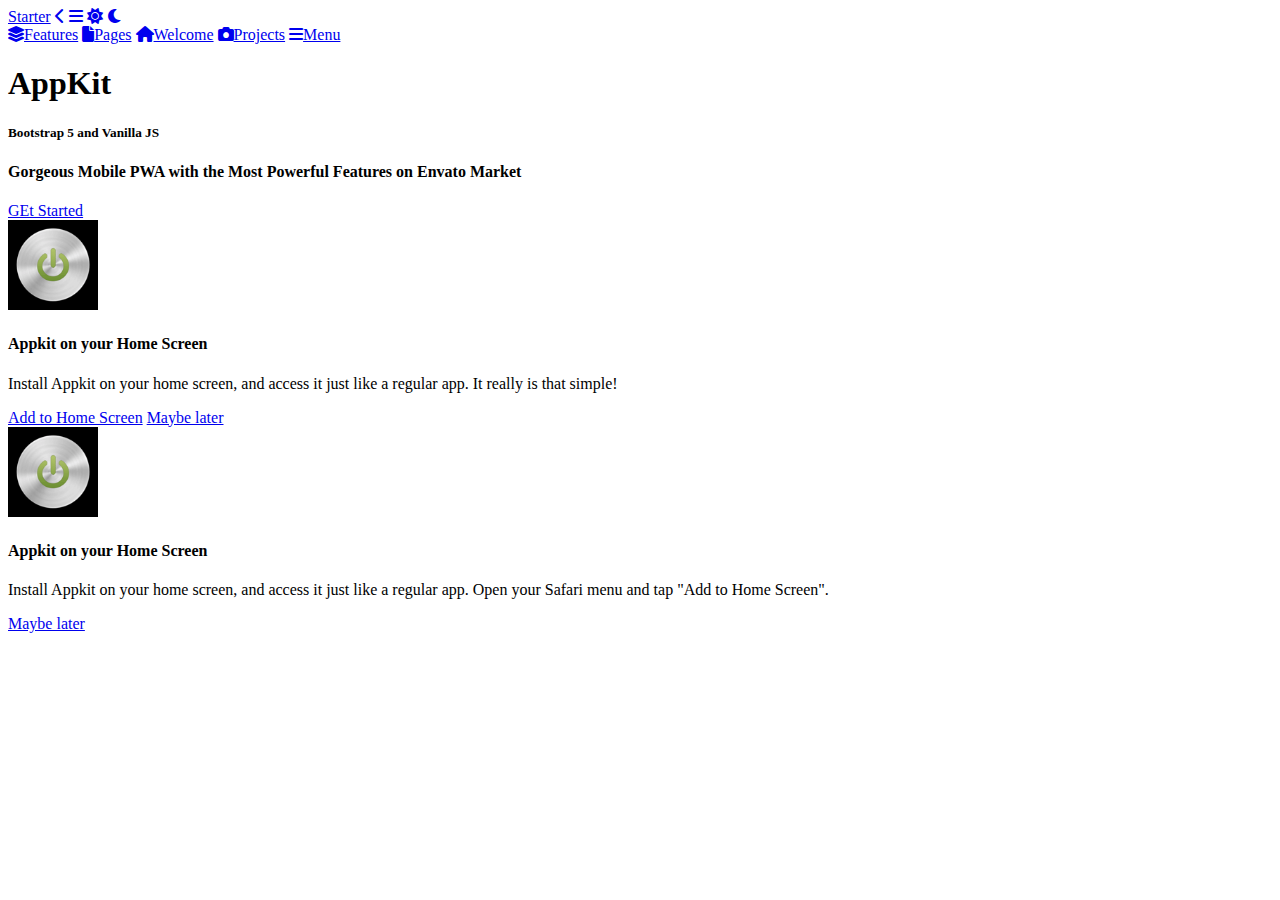
==== l.html @ 00618c42 "Add files via upload" ====
<!DOCTYPE HTML>
<html lang="en">
<head>
<meta http-equiv="Content-Type" content="text/html; charset=utf-8" />
<meta name="apple-mobile-web-app-capable" content="yes">
<meta name="apple-mobile-web-app-status-bar-style" content="black-translucent">
<meta name="viewport" content="width=device-width, initial-scale=1, minimum-scale=1, maximum-scale=1, viewport-fit=cover" />
<title>AppKit Mobile</title>
<link rel="stylesheet" type="text/css" href="styles/bootstrap.css">
<link rel="stylesheet" type="text/css" href="styles/style.css">
<link href="https://fonts.googleapis.com/css2?family=Inter:wght@100;200;300;400;500;600;700;800;900&display=swap" rel="stylesheet">
<link rel="stylesheet" type="text/css" href="fonts/css/fontawesome-all.min.css">    
<link rel="manifest" href="_manifest.json" data-pwa-version="set_in_manifest_and_pwa_js">
<link rel="apple-touch-icon" sizes="180x180" href="app/icons/icon-192x192.png">
</head>
    
<body class="theme-light" data-highlight="highlight-red">
    
<div id="preloader"><div class="spinner-border color-highlight" role="status"></div></div>
    
<div id="page">
    
    <div class="header header-fixed header-logo-center header-auto-show disabled">
        <a href="index.html" class="header-title">Starter</a>
        <a href="#" data-back-button class="header-icon header-icon-1"><i class="fas fa-chevron-left"></i></a>
        <a href="#" data-menu="menu-main" class="header-icon header-icon-4"><i class="fas fa-bars"></i></a>
        <a href="#" data-toggle-theme class="header-icon header-icon-3 show-on-theme-dark"><i class="fas fa-sun"></i></a>
        <a href="#" data-toggle-theme class="header-icon header-icon-3 show-on-theme-light"><i class="fas fa-moon"></i></a>
    </div>

    <div id="footer-bar" class="footer-bar-6 disabled">
        <a href="index-components.html" class="active-nav"><i class="fa fa-layer-group"></i><span>Features</span></a>
        <a href="index-pages.html"><i class="fa fa-file"></i><span>Pages</span></a>
        <a href="index.html" class="circle-nav"><i class="fa fa-home"></i><span>Welcome</span></a>
        <a href="index-projects.html"><i class="fa fa-camera"></i><span>Projects</span></a>
        <a href="#" data-menu="menu-main"><i class="fa fa-bars"></i><span>Menu</span></a>
    </div>

    <div class="theme-dark">
        <div class="gradient-fade-top"></div>
        <div class="gradient-fade-bottom"></div>
        <div class="walk-bg"></div>

        <div class="walk-card card rounded-0 mb-0 bg-transparent" data-card-height="cover-full">
            <div class="card-top text-center pt-4 mt-2">
                <h1 class="font-40 font-800 pb-3">App<span class="gradient-highlight p-2 mx-1 color-white scale-box d-inline-block rounded-s border-0">Kit</span></h1>
                <h5 class="mt-n3 font-16 font-600 opacity-30">Bootstrap 5 and Vanilla JS</h5>
                <h4 class="boxed-text-xl pt-3 line-height-l"> Gorgeous Mobile PWA  with the Most Powerful Features on Envato Market</h4>
            </div>
            <div class="card-bottom text-center mb-4 mx-4">
                <a href="index.html" class="btn gradient-highlight mt-3 btn-l color-white font-800 text-uppercase rounded-sm btn-full">GEt Started</a>
            </div>
        </div>
    </div>
</div>
    
<!-- Be sure this is on your main visiting page, for example, the index.html page-->
<!-- Install Prompt for Android -->
<div id="menu-install-pwa-android" class="menu menu-box-bottom rounded-m">
    <img class="mx-auto mt-4 rounded-m" src="app/icons/icon-128x128.png" alt="img" width="90">
    <h4 class="text-center mt-4 mb-2">Appkit on your Home Screen</h4>
    <p class="text-center boxed-text-xl">
        Install Appkit on your home screen, and access it just like a regular app. It really is that simple!
    </p>
    <div class="boxed-text-l">
        <a href="#" class="pwa-install mx-auto btn btn-m font-600 bg-highlight">Add to Home Screen</a>
        <a href="#" class="pwa-dismiss close-menu btn-full mt-3 pt-2 text-center text-uppercase font-600 color-red-light font-12 pb-4 mb-3">Maybe later</a>
    </div>
</div>   

<!-- Install instructions for iOS -->
<div id="menu-install-pwa-ios" class="menu menu-box-bottom rounded-m">
    <div class="boxed-text-xl top-25">
        <img class="mx-auto mt-4 rounded-m" src="app/icons/icon-128x128.png" alt="img" width="90">
        <h4 class="text-center mt-4 mb-2">Appkit on your Home Screen</h4>
        <p class="text-center ms-3 me-3">
            Install Appkit on your home screen, and access it just like a regular app. Open your Safari menu and tap "Add to Home Screen".
        </p>
        <a href="#" class="pwa-dismiss close-menu btn-full mt-3 text-center text-uppercase font-900 color-red-light opacity-90 font-110 pb-5">Maybe later</a>
    </div>
</div>  

<script type="text/javascript" src="scripts/bootstrap.min.js"></script>
<script type="text/javascript" src="scripts/custom.js"></script>
</body>
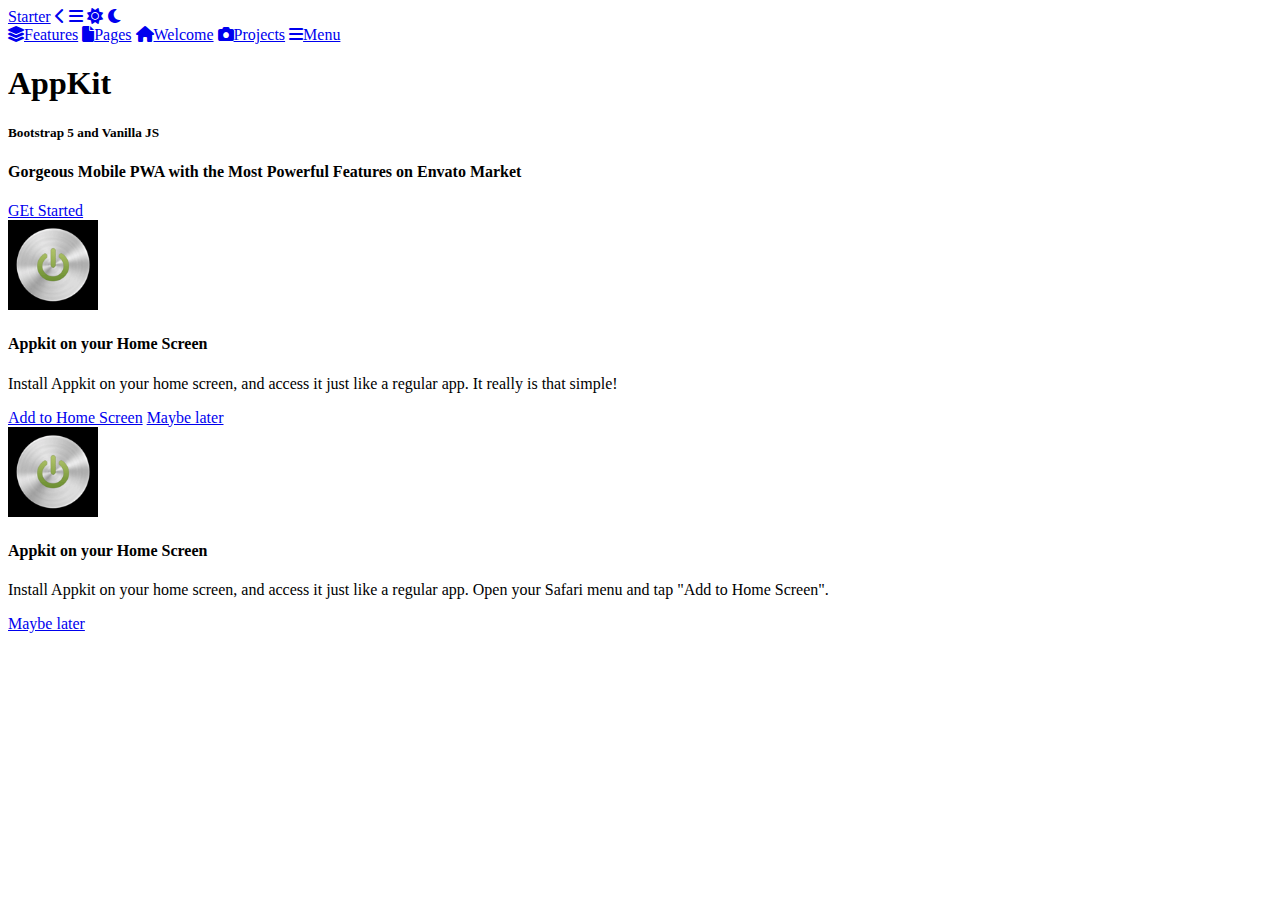
==== commit dc13675a: "Update l.html" ====
--- a/l.html
+++ b/l.html
@@ -36,13 +36,13 @@
         <a href="#" data-menu="menu-main"><i class="fa fa-bars"></i><span>Menu</span></a>
     </div>
 
-    <div class="theme-dark">
+    <div class="theme-light">
         <div class="gradient-fade-top"></div>
         <div class="gradient-fade-bottom"></div>
         <div class="walk-bg"></div>
 
         <div class="walk-card card rounded-0 mb-0 bg-transparent" data-card-height="cover-full">
-            <div class="card-top text-center pt-4 mt-2">
+            <div class="card-center text-center pt-4 mt-2">
                 <h1 class="font-40 font-800 pb-3">App<span class="gradient-highlight p-2 mx-1 color-white scale-box d-inline-block rounded-s border-0">Kit</span></h1>
                 <h5 class="mt-n3 font-16 font-600 opacity-30">Bootstrap 5 and Vanilla JS</h5>
                 <h4 class="boxed-text-xl pt-3 line-height-l"> Gorgeous Mobile PWA  with the Most Powerful Features on Envato Market</h4>
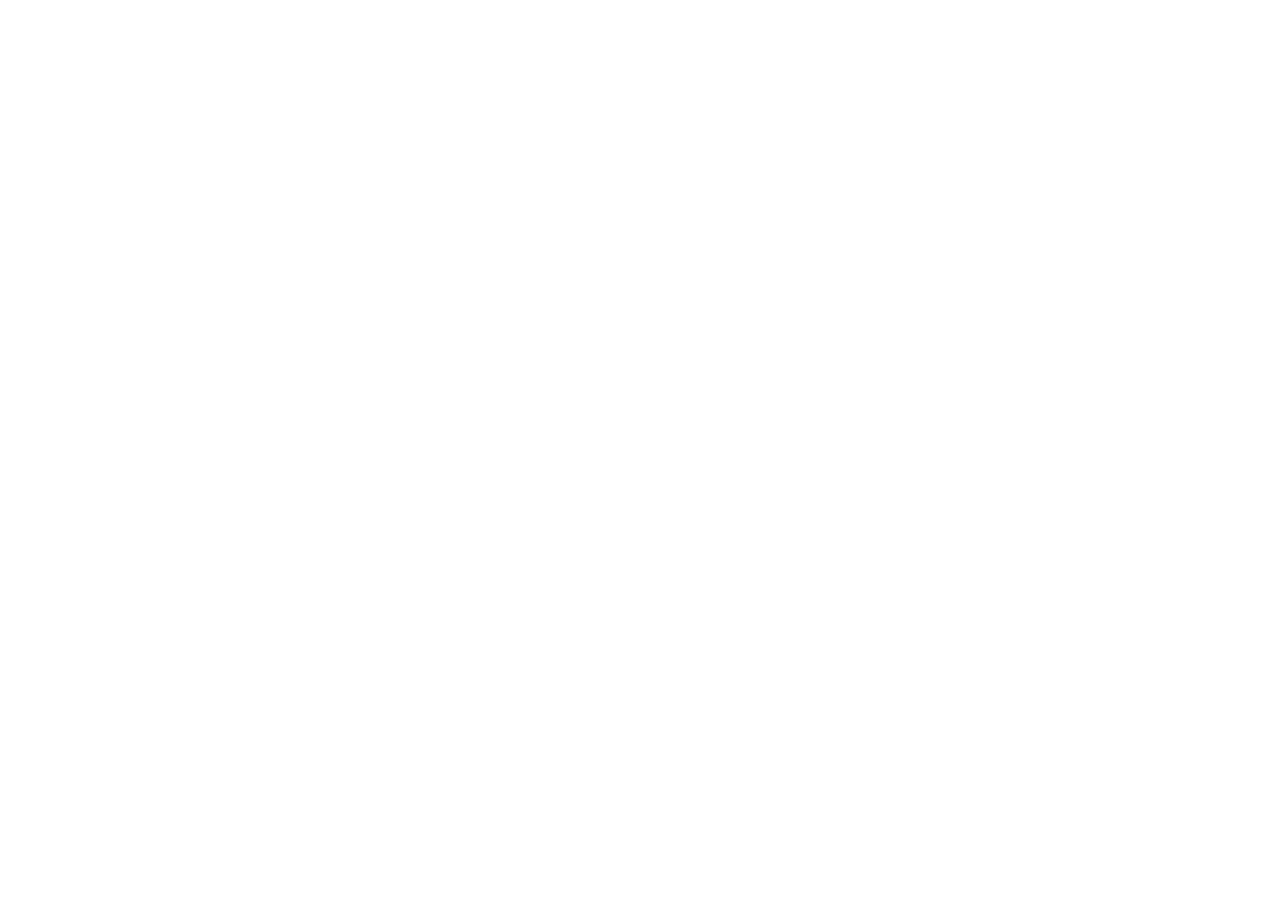
==== commit 4cb7b596: "Update l.html" ====
--- a/l.html
+++ b/l.html
@@ -43,12 +43,18 @@
 
         <div class="walk-card card rounded-0 mb-0 bg-transparent" data-card-height="cover-full">
             <div class="card-center text-center pt-4 mt-2">
-                <h1 class="font-40 font-800 pb-3">App<span class="gradient-highlight p-2 mx-1 color-white scale-box d-inline-block rounded-s border-0">Kit</span></h1>
-                <h5 class="mt-n3 font-16 font-600 opacity-30">Bootstrap 5 and Vanilla JS</h5>
+                <h1 class="font-40 font-800 pb-3">Play<span class="gradient-highlight p-2 mx-1 color-white scale-box d-inline-block rounded-s border-0">Boy</span></h1>
+                <h5 class="mt-n3 font-16 font-600 opacity-10">Bootstrap 5 and Vanilla JS</h5>
                 <h4 class="boxed-text-xl pt-3 line-height-l"> Gorgeous Mobile PWA  with the Most Powerful Features on Envato Market</h4>
             </div>
             <div class="card-bottom text-center mb-4 mx-4">
-                <a href="index.html" class="btn gradient-highlight mt-3 btn-l color-white font-800 text-uppercase rounded-sm btn-full">GEt Started</a>
+                <a href="#" class="btn btn-3d btn-m btn-s mb-3 rounded-xl text-uppercase font-800 shadow-s  border-blue-dark bg-blue-light">Button</a>
+                <a href="#" class="btn btn-3d btn-m btn-s mb-3 rounded-xl text-uppercase font-800 shadow-s border-green-dark bg-green-light">Button</a>
+                <br>
+                <a href="#" class="btn btn-3d btn-m btn-full mb-n1 rounded-xl text-uppercase font-800 shadow-s border-red-dark  bg-red-light">Button</a>
+
+
+
             </div>
         </div>
     </div>
--- a/styles/style.css
+++ b/styles/style.css
@@ -0,0 +1,7317 @@
+@charset "UTF-8";
+/*Typography Settings*/
+body {
+  font-size: 13px;
+  font-family: "Roboto", sans-serif !important;
+  line-height: 24px !important;
+  color: #727272 !important;
+  background-color: #eef2f1;
+}
+
+h1, h2, h3, h4, h5, h6 {
+  font-weight: 700;
+  color: #1f1f1f;
+  font-family: "Inter", sans-serif !important;
+  margin-bottom: 5px;
+  letter-spacing: -0.8px;
+}
+
+h1 {
+  font-size: 24px;
+  line-height: 30px;
+  padding-bottom: 5px;
+}
+
+h2 {
+  font-size: 21px;
+  line-height: 25px;
+}
+
+h3 {
+  font-size: 20px;
+  line-height: 24px;
+}
+
+h4 {
+  font-size: 18px;
+  line-height: 23px;
+}
+
+h5 {
+  font-size: 16px;
+  line-height: 22px;
+}
+
+a {
+  text-decoration: none !important;
+}
+
+p {
+  color: #727272;
+  margin-bottom: 30px;
+  padding-bottom: 0px;
+}
+
+/*Page Stucture Settings*/
+body {
+  min-height: 60vh;
+}
+
+.notch-clear {
+  padding-top: calc(0px + (constant(safe-area-inset-top))*0.8) !important;
+  padding-top: calc(0px + (env(safe-area-inset-top))*0.8) !important;
+}
+
+.notch-push {
+  transform: translateY(-150%) !important;
+  top: calc(0px + (constant(safe-area-inset-top))*0.8) !important;
+  top: calc(0px + (env(safe-area-inset-top))*0.8) !important;
+}
+
+#page {
+  position: relative;
+  min-height: 60vh;
+}
+
+.page-content {
+  overflow-x: hidden;
+  transition: all 300ms ease;
+  z-index: 90;
+  padding-bottom: 80px;
+  padding-bottom: calc(80px + (constant(safe-area-inset-bottom))*1.1);
+  padding-bottom: calc(80px + (env(safe-area-inset-bottom))*1.1);
+}
+
+.content-box {
+  background-color: #FFFFFF;
+  border-radius: 20px;
+  margin-left: 15px;
+  margin-right: 15px;
+  box-shadow: 0 2px 14px 0 rgba(0, 0, 0, 0.08);
+}
+
+/*Content Boxes*/
+.content {
+  margin: 20px 15px 20px 15px;
+}
+.content p:last-child {
+  margin-bottom: 0px;
+}
+
+.content-full {
+  margin: 0px;
+}
+
+.content-boxed {
+  padding: 20px 15px 0px 15px;
+}
+
+/*Logos*/
+.header-logo {
+  background-size: 28px 28px;
+  width: 50px;
+}
+
+.footer .footer-logo {
+  background-size: 80px 80px;
+  height: 80px !important;
+  margin-bottom: 20px !important;
+}
+
+.theme-light .header .header-logo {
+  background-image: url(../images/preload-logo.png);
+}
+
+.theme-dark .header .header-logo {
+  background-image: url(../images/preload-logo.png);
+}
+
+.theme-light .footer .footer-logo {
+  background-image: url(../images/preload-logo.png);
+}
+
+.theme-dark .footer .footer-logo {
+  background-image: url(../images/preload-logo.png);
+}
+
+/* Generating Color Pack*/
+.color-highlight {
+  color: #4A89DC !important;
+}
+
+.bg-highlight {
+  background-color: #4A89DC !important;
+  color: #FFF !important;
+}
+
+.border-highlight {
+  border-color: #4A89DC !important;
+}
+
+.gradient-highlight {
+  background-image: linear-gradient(to bottom, #5D9CEC, #4A89DC) !important;
+  color: #FFF;
+}
+
+.color-highlight-light {
+  color: #5D9CEC !important;
+}
+
+.bg-highlight-light {
+  background-color: #5D9CEC !important;
+  color: #FFF !important;
+}
+
+.bg-fade-highlight-dark {
+  background-color: !important;
+  color: #FFF !important;
+}
+
+.bg-fade-highlight-light {
+  background-color: !important;
+  color: #FFF !important;
+}
+
+.color-highlight-dark {
+  color: #4A89DC !important;
+}
+
+.color-icon-highlight {
+  stroke: #4A89DC !important;
+  fill: !important;
+}
+
+.bg-highlight-dark {
+  background-color: #4A89DC !important;
+  color: #FFF !important;
+}
+
+.border-highlight-light {
+  border-color: #5D9CEC !important;
+}
+
+.border-highlight-dark {
+  border-color: #4A89DC !important;
+}
+
+.focus-highlight:focus {
+  border-color: #4A89DC !important;
+}
+
+.gradient-highlight {
+  background-image: linear-gradient(to bottom, #5D9CEC, #4A89DC);
+}
+
+.color-green-light {
+  color: #A0D468 !important;
+}
+
+.bg-green-light {
+  background-color: #A0D468 !important;
+  color: #FFF !important;
+}
+
+.bg-fade-green-dark {
+  background-color: rgba(140, 193, 82, 0.7) !important;
+  color: #FFF !important;
+}
+
+.bg-fade-green-light {
+  background-color: rgba(140, 193, 82, 0.3) !important;
+  color: #FFF !important;
+}
+
+.color-green-dark {
+  color: #8CC152 !important;
+}
+
+.color-icon-green {
+  stroke: #8CC152 !important;
+  fill: rgba(140, 193, 82, 0.3) !important;
+}
+
+.bg-green-dark {
+  background-color: #8CC152 !important;
+  color: #FFF !important;
+}
+
+.border-green-light {
+  border-color: #A0D468 !important;
+}
+
+.border-green-dark {
+  border-color: #8CC152 !important;
+}
+
+.focus-green:focus {
+  border-color: #8CC152 !important;
+}
+
+.gradient-green {
+  background-image: linear-gradient(to bottom, #A0D468, #8CC152);
+}
+
+.color-grass-light {
+  color: #34cc73 !important;
+}
+
+.bg-grass-light {
+  background-color: #34cc73 !important;
+  color: #FFF !important;
+}
+
+.bg-fade-grass-dark {
+  background-color: rgba(140, 193, 82, 0.7) !important;
+  color: #FFF !important;
+}
+
+.bg-fade-grass-light {
+  background-color: rgba(140, 193, 82, 0.3) !important;
+  color: #FFF !important;
+}
+
+.color-grass-dark {
+  color: #2ABA66 !important;
+}
+
+.color-icon-grass {
+  stroke: #2ABA66 !important;
+  fill: rgba(140, 193, 82, 0.3) !important;
+}
+
+.bg-grass-dark {
+  background-color: #2ABA66 !important;
+  color: #FFF !important;
+}
+
+.border-grass-light {
+  border-color: #34cc73 !important;
+}
+
+.border-grass-dark {
+  border-color: #2ABA66 !important;
+}
+
+.focus-grass:focus {
+  border-color: #2ABA66 !important;
+}
+
+.gradient-grass {
+  background-image: linear-gradient(to bottom, #34cc73, #2ABA66);
+}
+
+.color-red-light {
+  color: #ED5565 !important;
+}
+
+.bg-red-light {
+  background-color: #ED5565 !important;
+  color: #FFF !important;
+}
+
+.bg-fade-red-dark {
+  background-color: rgba(218, 68, 83, 0.7) !important;
+  color: #FFF !important;
+}
+
+.bg-fade-red-light {
+  background-color: rgba(218, 68, 83, 0.3) !important;
+  color: #FFF !important;
+}
+
+.color-red-dark {
+  color: #DA4453 !important;
+}
+
+.color-icon-red {
+  stroke: #DA4453 !important;
+  fill: rgba(218, 68, 83, 0.3) !important;
+}
+
+.bg-red-dark {
+  background-color: #DA4453 !important;
+  color: #FFF !important;
+}
+
+.border-red-light {
+  border-color: #ED5565 !important;
+}
+
+.border-red-dark {
+  border-color: #DA4453 !important;
+}
+
+.focus-red:focus {
+  border-color: #DA4453 !important;
+}
+
+.gradient-red {
+  background-image: linear-gradient(to bottom, #ED5565, #DA4453);
+}
+
+.color-orange-light {
+  color: #FC6E51 !important;
+}
+
+.bg-orange-light {
+  background-color: #FC6E51 !important;
+  color: #FFF !important;
+}
+
+.bg-fade-orange-dark {
+  background-color: rgba(233, 87, 63, 0.7) !important;
+  color: #FFF !important;
+}
+
+.bg-fade-orange-light {
+  background-color: rgba(233, 87, 63, 0.3) !important;
+  color: #FFF !important;
+}
+
+.color-orange-dark {
+  color: #E9573F !important;
+}
+
+.color-icon-orange {
+  stroke: #E9573F !important;
+  fill: rgba(233, 87, 63, 0.3) !important;
+}
+
+.bg-orange-dark {
+  background-color: #E9573F !important;
+  color: #FFF !important;
+}
+
+.border-orange-light {
+  border-color: #FC6E51 !important;
+}
+
+.border-orange-dark {
+  border-color: #E9573F !important;
+}
+
+.focus-orange:focus {
+  border-color: #E9573F !important;
+}
+
+.gradient-orange {
+  background-image: linear-gradient(to bottom, #FC6E51, #E9573F);
+}
+
+.color-yellow-light {
+  color: #FFCE54 !important;
+}
+
+.bg-yellow-light {
+  background-color: #FFCE54 !important;
+  color: #FFF !important;
+}
+
+.bg-fade-yellow-dark {
+  background-color: rgba(246, 187, 66, 0.7) !important;
+  color: #FFF !important;
+}
+
+.bg-fade-yellow-light {
+  background-color: rgba(246, 187, 66, 0.3) !important;
+  color: #FFF !important;
+}
+
+.color-yellow-dark {
+  color: #F6BB42 !important;
+}
+
+.color-icon-yellow {
+  stroke: #F6BB42 !important;
+  fill: rgba(246, 187, 66, 0.3) !important;
+}
+
+.bg-yellow-dark {
+  background-color: #F6BB42 !important;
+  color: #FFF !important;
+}
+
+.border-yellow-light {
+  border-color: #FFCE54 !important;
+}
+
+.border-yellow-dark {
+  border-color: #F6BB42 !important;
+}
+
+.focus-yellow:focus {
+  border-color: #F6BB42 !important;
+}
+
+.gradient-yellow {
+  background-image: linear-gradient(to bottom, #FFCE54, #F6BB42);
+}
+
+.color-sunny-light {
+  color: #f0b31b !important;
+}
+
+.bg-sunny-light {
+  background-color: #f0b31b !important;
+  color: #FFF !important;
+}
+
+.bg-fade-sunny-dark {
+  background-color: rgba(246, 187, 66, 0.7) !important;
+  color: #FFF !important;
+}
+
+.bg-fade-sunny-light {
+  background-color: rgba(246, 187, 66, 0.3) !important;
+  color: #FFF !important;
+}
+
+.color-sunny-dark {
+  color: #d99914 !important;
+}
+
+.color-icon-sunny {
+  stroke: #d99914 !important;
+  fill: rgba(246, 187, 66, 0.3) !important;
+}
+
+.bg-sunny-dark {
+  background-color: #d99914 !important;
+  color: #FFF !important;
+}
+
+.border-sunny-light {
+  border-color: #f0b31b !important;
+}
+
+.border-sunny-dark {
+  border-color: #d99914 !important;
+}
+
+.focus-sunny:focus {
+  border-color: #d99914 !important;
+}
+
+.gradient-sunny {
+  background-image: linear-gradient(to bottom, #f0b31b, #d99914);
+}
+
+.color-blue-light {
+  color: #5D9CEC !important;
+}
+
+.bg-blue-light {
+  background-color: #5D9CEC !important;
+  color: #FFF !important;
+}
+
+.bg-fade-blue-dark {
+  background-color: rgba(74, 137, 220, 0.7) !important;
+  color: #FFF !important;
+}
+
+.bg-fade-blue-light {
+  background-color: rgba(74, 137, 220, 0.3) !important;
+  color: #FFF !important;
+}
+
+.color-blue-dark {
+  color: #4A89DC !important;
+}
+
+.color-icon-blue {
+  stroke: #4A89DC !important;
+  fill: rgba(74, 137, 220, 0.3) !important;
+}
+
+.bg-blue-dark {
+  background-color: #4A89DC !important;
+  color: #FFF !important;
+}
+
+.border-blue-light {
+  border-color: #5D9CEC !important;
+}
+
+.border-blue-dark {
+  border-color: #4A89DC !important;
+}
+
+.focus-blue:focus {
+  border-color: #4A89DC !important;
+}
+
+.gradient-blue {
+  background-image: linear-gradient(to bottom, #5D9CEC, #4A89DC);
+}
+
+.color-teal-light {
+  color: #A0CECB !important;
+}
+
+.bg-teal-light {
+  background-color: #A0CECB !important;
+  color: #FFF !important;
+}
+
+.bg-fade-teal-dark {
+  background-color: rgba(125, 177, 177, 0.7) !important;
+  color: #FFF !important;
+}
+
+.bg-fade-teal-light {
+  background-color: rgba(125, 177, 177, 0.3) !important;
+  color: #FFF !important;
+}
+
+.color-teal-dark {
+  color: #7DB1B1 !important;
+}
+
+.color-icon-teal {
+  stroke: #7DB1B1 !important;
+  fill: rgba(125, 177, 177, 0.3) !important;
+}
+
+.bg-teal-dark {
+  background-color: #7DB1B1 !important;
+  color: #FFF !important;
+}
+
+.border-teal-light {
+  border-color: #A0CECB !important;
+}
+
+.border-teal-dark {
+  border-color: #7DB1B1 !important;
+}
+
+.focus-teal:focus {
+  border-color: #7DB1B1 !important;
+}
+
+.gradient-teal {
+  background-image: linear-gradient(to bottom, #A0CECB, #7DB1B1);
+}
+
+.color-mint-light {
+  color: #48CFAD !important;
+}
+
+.bg-mint-light {
+  background-color: #48CFAD !important;
+  color: #FFF !important;
+}
+
+.bg-fade-mint-dark {
+  background-color: rgba(55, 188, 155, 0.7) !important;
+  color: #FFF !important;
+}
+
+.bg-fade-mint-light {
+  background-color: rgba(55, 188, 155, 0.3) !important;
+  color: #FFF !important;
+}
+
+.color-mint-dark {
+  color: #37BC9B !important;
+}
+
+.color-icon-mint {
+  stroke: #37BC9B !important;
+  fill: rgba(55, 188, 155, 0.3) !important;
+}
+
+.bg-mint-dark {
+  background-color: #37BC9B !important;
+  color: #FFF !important;
+}
+
+.border-mint-light {
+  border-color: #48CFAD !important;
+}
+
+.border-mint-dark {
+  border-color: #37BC9B !important;
+}
+
+.focus-mint:focus {
+  border-color: #37BC9B !important;
+}
+
+.gradient-mint {
+  background-image: linear-gradient(to bottom, #48CFAD, #37BC9B);
+}
+
+.color-pink-light {
+  color: #EC87C0 !important;
+}
+
+.bg-pink-light {
+  background-color: #EC87C0 !important;
+  color: #FFF !important;
+}
+
+.bg-fade-pink-dark {
+  background-color: rgba(215, 112, 173, 0.7) !important;
+  color: #FFF !important;
+}
+
+.bg-fade-pink-light {
+  background-color: rgba(215, 112, 173, 0.3) !important;
+  color: #FFF !important;
+}
+
+.color-pink-dark {
+  color: #D770AD !important;
+}
+
+.color-icon-pink {
+  stroke: #D770AD !important;
+  fill: rgba(215, 112, 173, 0.3) !important;
+}
+
+.bg-pink-dark {
+  background-color: #D770AD !important;
+  color: #FFF !important;
+}
+
+.border-pink-light {
+  border-color: #EC87C0 !important;
+}
+
+.border-pink-dark {
+  border-color: #D770AD !important;
+}
+
+.focus-pink:focus {
+  border-color: #D770AD !important;
+}
+
+.gradient-pink {
+  background-image: linear-gradient(to bottom, #EC87C0, #D770AD);
+}
+
+.color-pink2-light {
+  color: #ff5982 !important;
+}
+
+.bg-pink2-light {
+  background-color: #ff5982 !important;
+  color: #FFF !important;
+}
+
+.bg-fade-pink2-dark {
+  background-color: rgba(215, 112, 173, 0.7) !important;
+  color: #FFF !important;
+}
+
+.bg-fade-pink2-light {
+  background-color: rgba(215, 112, 173, 0.3) !important;
+  color: #FFF !important;
+}
+
+.color-pink2-dark {
+  color: #fb3365 !important;
+}
+
+.color-icon-pink2 {
+  stroke: #fb3365 !important;
+  fill: rgba(215, 112, 173, 0.3) !important;
+}
+
+.bg-pink2-dark {
+  background-color: #fb3365 !important;
+  color: #FFF !important;
+}
+
+.border-pink2-light {
+  border-color: #ff5982 !important;
+}
+
+.border-pink2-dark {
+  border-color: #fb3365 !important;
+}
+
+.focus-pink2:focus {
+  border-color: #fb3365 !important;
+}
+
+.gradient-pink2 {
+  background-image: linear-gradient(to bottom, #ff5982, #fb3365);
+}
+
+.color-magenta-light {
+  color: #AC92EC !important;
+}
+
+.bg-magenta-light {
+  background-color: #AC92EC !important;
+  color: #FFF !important;
+}
+
+.bg-fade-magenta-dark {
+  background-color: rgba(150, 122, 220, 0.7) !important;
+  color: #FFF !important;
+}
+
+.bg-fade-magenta-light {
+  background-color: rgba(150, 122, 220, 0.3) !important;
+  color: #FFF !important;
+}
+
+.color-magenta-dark {
+  color: #967ADC !important;
+}
+
+.color-icon-magenta {
+  stroke: #967ADC !important;
+  fill: rgba(150, 122, 220, 0.3) !important;
+}
+
+.bg-magenta-dark {
+  background-color: #967ADC !important;
+  color: #FFF !important;
+}
+
+.border-magenta-light {
+  border-color: #AC92EC !important;
+}
+
+.border-magenta-dark {
+  border-color: #967ADC !important;
+}
+
+.focus-magenta:focus {
+  border-color: #967ADC !important;
+}
+
+.gradient-magenta {
+  background-image: linear-gradient(to bottom, #AC92EC, #967ADC);
+}
+
+.color-brown-light {
+  color: #BAA286 !important;
+}
+
+.bg-brown-light {
+  background-color: #BAA286 !important;
+  color: #FFF !important;
+}
+
+.bg-fade-brown-dark {
+  background-color: rgba(170, 142, 105, 0.7) !important;
+  color: #FFF !important;
+}
+
+.bg-fade-brown-light {
+  background-color: rgba(170, 142, 105, 0.3) !important;
+  color: #FFF !important;
+}
+
+.color-brown-dark {
+  color: #AA8E69 !important;
+}
+
+.color-icon-brown {
+  stroke: #AA8E69 !important;
+  fill: rgba(170, 142, 105, 0.3) !important;
+}
+
+.bg-brown-dark {
+  background-color: #AA8E69 !important;
+  color: #FFF !important;
+}
+
+.border-brown-light {
+  border-color: #BAA286 !important;
+}
+
+.border-brown-dark {
+  border-color: #AA8E69 !important;
+}
+
+.focus-brown:focus {
+  border-color: #AA8E69 !important;
+}
+
+.gradient-brown {
+  background-image: linear-gradient(to bottom, #BAA286, #AA8E69);
+}
+
+.color-gray-light {
+  color: #e2e5ea !important;
+}
+
+.bg-gray-light {
+  background-color: #e2e5ea !important;
+  color: #FFF !important;
+}
+
+.bg-fade-gray-dark {
+  background-color: rgba(170, 178, 189, 0.7) !important;
+  color: #FFF !important;
+}
+
+.bg-fade-gray-light {
+  background-color: rgba(170, 178, 189, 0.3) !important;
+  color: #FFF !important;
+}
+
+.color-gray-dark {
+  color: #AAB2BD !important;
+}
+
+.color-icon-gray {
+  stroke: #AAB2BD !important;
+  fill: rgba(170, 178, 189, 0.3) !important;
+}
+
+.bg-gray-dark {
+  background-color: #AAB2BD !important;
+  color: #FFF !important;
+}
+
+.border-gray-light {
+  border-color: #e2e5ea !important;
+}
+
+.border-gray-dark {
+  border-color: #AAB2BD !important;
+}
+
+.focus-gray:focus {
+  border-color: #AAB2BD !important;
+}
+
+.gradient-gray {
+  background-image: linear-gradient(to bottom, #e2e5ea, #AAB2BD);
+}
+
+.color-aqua-light {
+  color: #4FC1E9 !important;
+}
+
+.bg-aqua-light {
+  background-color: #4FC1E9 !important;
+  color: #FFF !important;
+}
+
+.bg-fade-aqua-dark {
+  background-color: rgba(67, 74, 84, 0.7) !important;
+  color: #FFF !important;
+}
+
+.bg-fade-aqua-light {
+  background-color: rgba(67, 74, 84, 0.3) !important;
+  color: #FFF !important;
+}
+
+.color-aqua-dark {
+  color: #3BAFDA !important;
+}
+
+.color-icon-aqua {
+  stroke: #3BAFDA !important;
+  fill: rgba(67, 74, 84, 0.3) !important;
+}
+
+.bg-aqua-dark {
+  background-color: #3BAFDA !important;
+  color: #FFF !important;
+}
+
+.border-aqua-light {
+  border-color: #4FC1E9 !important;
+}
+
+.border-aqua-dark {
+  border-color: #3BAFDA !important;
+}
+
+.focus-aqua:focus {
+  border-color: #3BAFDA !important;
+}
+
+.gradient-aqua {
+  background-image: linear-gradient(to bottom, #4FC1E9, #3BAFDA);
+}
+
+.color-night-light {
+  color: #222529 !important;
+}
+
+.bg-night-light {
+  background-color: #222529 !important;
+  color: #FFF !important;
+}
+
+.bg-fade-night-dark {
+  background-color: rgba(67, 74, 84, 0.7) !important;
+  color: #FFF !important;
+}
+
+.bg-fade-night-light {
+  background-color: rgba(67, 74, 84, 0.3) !important;
+  color: #FFF !important;
+}
+
+.color-night-dark {
+  color: #16181c !important;
+}
+
+.color-icon-night {
+  stroke: #16181c !important;
+  fill: rgba(67, 74, 84, 0.3) !important;
+}
+
+.bg-night-dark {
+  background-color: #16181c !important;
+  color: #FFF !important;
+}
+
+.border-night-light {
+  border-color: #222529 !important;
+}
+
+.border-night-dark {
+  border-color: #16181c !important;
+}
+
+.focus-night:focus {
+  border-color: #16181c !important;
+}
+
+.gradient-night {
+  background-image: linear-gradient(to bottom, #222529, #16181c);
+}
+
+.color-dark-light {
+  color: #656D78 !important;
+}
+
+.bg-dark-light {
+  background-color: #656D78 !important;
+  color: #FFF !important;
+}
+
+.bg-fade-dark-dark {
+  background-color: rgba(67, 74, 84, 0.7) !important;
+  color: #FFF !important;
+}
+
+.bg-fade-dark-light {
+  background-color: rgba(67, 74, 84, 0.3) !important;
+  color: #FFF !important;
+}
+
+.color-dark-dark {
+  color: #434A54 !important;
+}
+
+.color-icon-dark {
+  stroke: #434A54 !important;
+  fill: rgba(67, 74, 84, 0.3) !important;
+}
+
+.bg-dark-dark {
+  background-color: #434A54 !important;
+  color: #FFF !important;
+}
+
+.border-dark-light {
+  border-color: #656D78 !important;
+}
+
+.border-dark-dark {
+  border-color: #434A54 !important;
+}
+
+.focus-dark:focus {
+  border-color: #434A54 !important;
+}
+
+.gradient-dark {
+  background-image: linear-gradient(to bottom, #656D78, #434A54);
+}
+
+.theme-light input:not([type=submit]):not(.focus-color):focus, .theme-light select:focus, .theme-light textarea:active {
+  border-color: rgba(0, 0, 0, 0.3) !important;
+}
+
+.theme-light [data-card-height=cover] input:not([type=submit]):not(.focus-color):focus, .theme-light [data-card-height=cover] select:focus, .theme-light [data-card-height=cover] textarea:active {
+  border-color: rgba(255, 255, 255, 0.3) !important;
+}
+
+.theme-dark input:not([type=submit]):not(.focus-color):focus, .theme-dark select:focus, .theme-dark textarea:active {
+  border-color: rgba(255, 255, 255, 0.3) !important;
+}
+
+/*Social Colors*/
+.color-facebook {
+  color: #3b5998 !important;
+}
+
+.bg-facebook {
+  background-color: #3b5998 !important;
+  color: #FFF;
+}
+
+.color-linkedin {
+  color: #0077B5 !important;
+}
+
+.bg-linkedin {
+  background-color: #0077B5 !important;
+  color: #FFF;
+}
+
+.color-twitter {
+  color: #4099ff !important;
+}
+
+.bg-twitter {
+  background-color: #4099ff !important;
+  color: #FFF;
+}
+
+.color-google {
+  color: #d34836 !important;
+}
+
+.bg-google {
+  background-color: #d34836 !important;
+  color: #FFF;
+}
+
+.color-whatsapp {
+  color: #34AF23 !important;
+}
+
+.bg-whatsapp {
+  background-color: #34AF23 !important;
+  color: #FFF;
+}
+
+.color-pinterest {
+  color: #C92228 !important;
+}
+
+.bg-pinterest {
+  background-color: #C92228 !important;
+  color: #FFF;
+}
+
+.color-mail {
+  color: #3498db !important;
+}
+
+.bg-mail {
+  background-color: #3498db !important;
+  color: #FFF;
+}
+
+.color-phone {
+  color: #27ae60 !important;
+}
+
+.bg-phone {
+  background-color: #27ae60 !important;
+  color: #FFF;
+}
+
+.color-instagram {
+  color: #e1306c !important;
+}
+
+.bg-instagram {
+  background-color: #e1306c !important;
+  color: #FFF;
+}
+
+/*Default Colors*/
+.color-white {
+  color: #FFF !important;
+}
+
+.color-black {
+  color: #000 !important;
+}
+
+.bg-white {
+  background-color: #FFF !important;
+}
+
+.bg-black {
+  background-color: #000 !important;
+}
+
+.border-transparent {
+  border-color: transparent !important;
+}
+
+/*Default Highlight Colors*/
+.footer-bar-2 .active-nav,
+.footer-bar-5 strong,
+.footer-bar-4 strong,
+.splide__pagination__page.is-active {
+  background-color: #4A89DC !important;
+}
+
+.footer-bar-1 .active-nav i,
+.footer-bar-1 .active-nav span,
+.footer-bar-3 .active-nav i {
+  color: #4A89DC !important;
+}
+
+.footer-bar-6 .circle-nav strong, .footer-bar-6 .active-nav em {
+  background-image: linear-gradient(to bottom, #5D9CEC, #4A89DC) !important;
+}
+
+.form-floating-over > .form-control:focus ~ label {
+  color: #4A89DC;
+}
+
+.form-floating-over > .form-control:not(:placeholder-shown) ~ label {
+  color: #4A89DC;
+}
+
+.form-floating-over > .form-select ~ label {
+  color: #4A89DC;
+}
+
+.color-highlight {
+  color: #4A89DC;
+}
+
+.bg-highlight {
+  background-color: #4A89DC;
+  color: #FFF !important;
+}
+
+/*--Header---*/
+.header-title span {
+  font-family: "Inter", sans-serif;
+}
+
+.footer-title span {
+  font-family: "Inter", sans-serif;
+}
+
+.header-logo {
+  color: rgba(0, 0, 0, 0) !important;
+}
+.header-logo span {
+  display: none;
+  display: none;
+}
+
+.header {
+  -webkit-backdrop-filter: saturate(180%) blur(20px);
+  backdrop-filter: saturate(180%) blur(20px);
+  background-color: rgba(255, 255, 255, 0.7);
+  position: fixed;
+  top: 0px;
+  left: 0px;
+  right: 0px;
+  height: 50px;
+  z-index: 99;
+  transition: all 300ms ease;
+  border-bottom: solid 1px rgba(0, 0, 0, 0.08);
+}
+.header .header-title {
+  position: absolute;
+  height: 50px;
+  line-height: 49px;
+  font-size: 14px;
+  color: #000;
+  font-weight: 600;
+  z-index: 1;
+  font-family: "Inter", sans-serif;
+}
+.header .header-logo {
+  background-repeat: no-repeat;
+  background-position: center center;
+  height: 100%;
+  position: absolute;
+  z-index: 1;
+  left: 50%;
+}
+.header .header-icon {
+  position: absolute;
+  height: 50px;
+  width: 45px;
+  text-align: center;
+  line-height: 49px;
+  font-size: 12px;
+  color: #1f1f1f;
+  border: none;
+  -webkit-appearance: none;
+  appearance: none;
+  background-color: rgba(0, 0, 0, 0) !important;
+}
+.header .dropdown-menu {
+  z-index: 99;
+}
+
+.footer .footer-logo {
+  background-repeat: no-repeat;
+  background-position: center center;
+  height: 100%;
+  position: absolute;
+  z-index: 1;
+  left: 50%;
+}
+
+.header-auto-show {
+  opacity: 0;
+  pointer-events: none;
+  transition: all 300ms ease;
+}
+
+.header-active {
+  opacity: 1;
+  pointer-events: all;
+  transition: all 300ms ease;
+}
+
+.header-always-show .header {
+  margin-top: 0px !important;
+}
+
+.header-static {
+  position: relative !important;
+}
+
+.header-transparent {
+  background-color: rgba(0, 0, 0, 0) !important;
+  box-shadow: none !important;
+  border: none !important;
+}
+
+.header-clear {
+  padding-top: 50px;
+}
+
+.header-clear-small {
+  padding-top: 20px;
+}
+
+.header-clear-medium {
+  padding-top: 70px;
+}
+
+.header-clear-large {
+  padding-top: 85px;
+}
+
+.header-icon .badge {
+  position: absolute;
+  margin-left: -5px;
+  color: #FFF !important;
+  width: 16px;
+  text-align: center;
+  line-height: 16px;
+  padding: 0px;
+  padding-left: 1px !important;
+  border-radius: 18px;
+  margin-top: 7px;
+  font-size: 11px;
+}
+
+.header-transparent-light {
+  background-color: rgba(0, 0, 0, 0);
+  box-shadow: none !important;
+}
+.header-transparent-light a {
+  color: #FFF;
+}
+
+.header-transparent-dark {
+  background-color: rgba(0, 0, 0, 0);
+  box-shadow: none !important;
+}
+.header-transparent-dark a {
+  color: #000;
+}
+
+.header-logo-center .header-icon-1 {
+  left: 0px;
+}
+.header-logo-center .header-icon-2 {
+  left: 45px;
+}
+.header-logo-center .header-icon-3 {
+  right: 45px;
+}
+.header-logo-center .header-icon-4 {
+  right: 0px;
+}
+.header-logo-center .header-title {
+  width: 150px;
+  left: 50%;
+  margin-left: -75px;
+  text-align: center;
+}
+.header-logo-center .header-logo {
+  background-position: center center;
+  width: 150px !important;
+  left: 50%;
+  margin-left: -75px;
+  text-align: center;
+}
+
+.header-logo-left .header-icon-1 {
+  right: 0px;
+}
+.header-logo-left .header-icon-2 {
+  right: 45px;
+}
+.header-logo-left .header-icon-3 {
+  right: 90px;
+}
+.header-logo-left .header-icon-4 {
+  right: 135px;
+}
+.header-logo-left .header-logo {
+  left: 0px !important;
+  margin-left: 0px !important;
+}
+.header-logo-left .header-title {
+  left: 15px !important;
+  margin-left: 0px !important;
+}
+
+.header-logo-right .header-icon-1 {
+  left: 0px;
+}
+.header-logo-right .header-icon-2 {
+  left: 45px;
+}
+.header-logo-right .header-icon-3 {
+  left: 90px;
+}
+.header-logo-right .header-icon-4 {
+  left: 135px;
+}
+.header-logo-right .header-logo {
+  left: auto !important;
+  right: 20px !important;
+  margin-left: 0px !important;
+}
+.header-logo-right .header-title {
+  left: auto !important;
+  right: 20px !important;
+  margin-left: 0px !important;
+}
+
+.header-logo-app .header-icon-1 {
+  left: 0px;
+}
+.header-logo-app .header-icon-2 {
+  right: 2px;
+}
+.header-logo-app .header-icon-3 {
+  right: 45px;
+}
+.header-logo-app .header-icon-4 {
+  right: 90px;
+}
+.header-logo-app .header-logo {
+  left: 0px !important;
+  margin-left: 40px !important;
+}
+.header-logo-app .header-title {
+  left: 0px !important;
+  margin-left: 50px !important;
+}
+
+.footer-logo span {
+  display: none;
+}
+
+.header-demo {
+  z-index: 98 !important;
+  position: relative;
+}
+
+.notch-clear {
+  padding-top: calc(0px + (constant(safe-area-inset-top))*0.8) !important;
+  padding-top: calc(0px + (env(safe-area-inset-top))*0.8) !important;
+}
+
+.header-clear-notch {
+  padding-top: calc(0px + (constant(safe-area-inset-top))*0.8) !important;
+  padding-top: calc(0px + (env(safe-area-inset-top))*0.8) !important;
+}
+
+.header-clear-small {
+  padding-top: calc(20px + (constant(safe-area-inset-top))*0.8) !important;
+  padding-top: calc(20px + (env(safe-area-inset-top))*0.8) !important;
+}
+
+.header-clear-medium {
+  padding-top: calc(70px + (constant(safe-area-inset-top))*0.8) !important;
+  padding-top: calc(70px + (env(safe-area-inset-top))*0.8) !important;
+}
+
+.header-clear-large {
+  padding-top: calc(85px + (constant(safe-area-inset-top))*0.8) !important;
+  padding-top: calc(85px + (env(safe-area-inset-top))*0.8) !important;
+}
+
+.header {
+  height: calc(50px + (constant(safe-area-inset-top))*0.8) !important;
+  height: calc(50px + (env(safe-area-inset-top))*0.8) !important;
+}
+
+.header-icon {
+  margin-top: calc((constant(safe-area-inset-top))*0.8) !important;
+  margin-top: calc((env(safe-area-inset-top))*0.8) !important;
+}
+
+.header-title {
+  margin-top: calc((constant(safe-area-inset-top))*0.8) !important;
+  margin-top: calc((env(safe-area-inset-top))*0.8) !important;
+}
+
+.page-title {
+  padding-top: calc((constant(safe-area-inset-top))*0.8) !important;
+  padding-top: calc((env(safe-area-inset-top))*0.8) !important;
+}
+
+/*Page Titles*/
+.page-title {
+  display: flex;
+  transition: all 300ms ease;
+  margin-top: 23px;
+  margin-bottom: 30px;
+}
+.page-title h1 {
+  margin-right: auto;
+  font-weight: 700 !important;
+  font-size: 28px;
+  padding-top: 3px;
+  margin-left: 15px;
+}
+.page-title div {
+  margin-right: auto;
+}
+.page-title p {
+  font-weight: 500;
+  margin-top: -9px;
+  margin-bottom: -10px;
+  margin-left: 15px;
+}
+
+.page-title-fixed {
+  dislay: flex;
+  position: fixed;
+  left: 0px;
+  right: 0px;
+}
+
+.page-title-over {
+  z-index: 99;
+}
+
+.page-title-clear {
+  height: calc(90px + (constant(safe-area-inset-top))*0.8) !important;
+  height: calc(90px + (env(safe-area-inset-top))*0.8) !important;
+}
+
+.page-title-icon {
+  float: left;
+  z-index: 2;
+  height: 38px;
+  width: 38px;
+  margin-right: 13.3333333333px;
+  line-height: 39px;
+  border-radius: 16px;
+  text-align: center;
+}
+
+.page-content-top {
+  position: fixed;
+  left: 0px;
+  right: 0px;
+  z-index: 53;
+}
+
+/*Appkit 2.7*/
+.header.header-auto-show {
+  pointer-events: none;
+}
+
+.header.header-active {
+  pointer-events: all !important;
+}
+
+/*-Footer Menu-*/
+#footer-bar {
+  position: fixed;
+  bottom: 0px;
+  left: 0px;
+  right: 0px;
+  z-index: 98;
+  -webkit-backdrop-filter: saturate(180%) blur(20px);
+  backdrop-filter: saturate(180%) blur(20px);
+  background-color: rgba(255, 255, 255, 0.7);
+  display: flex;
+  min-height: 61px;
+  border-top: solid 1px rgba(0, 0, 0, 0.05);
+  text-align: center;
+  transition: transform 350ms ease !important;
+}
+#footer-bar a {
+  color: #1f1f1f;
+  padding-top: 12px;
+  position: relative;
+  flex: 1 1 auto;
+}
+#footer-bar a span {
+  position: relative;
+  z-index: 2;
+  display: block;
+  font-size: 10px;
+  font-weight: 500;
+  margin-top: -6px;
+  opacity: 0.7;
+  font-family: "Roboto", sans-serif !important;
+}
+#footer-bar a i {
+  font-size: 18px;
+  position: relative;
+  z-index: 2;
+}
+#footer-bar a svg {
+  transform: translateY(-6px);
+}
+#footer-bar .badge {
+  font-style: normal;
+  z-index: 5;
+  top: 0px;
+  position: absolute;
+  margin-left: 3px;
+  color: #FFF !important;
+  width: 18px;
+  text-align: center;
+  line-height: 18px;
+  padding: 0px;
+  padding-left: 0px !important;
+  border-radius: 18px;
+  margin-top: 7px;
+  font-size: 11px;
+}
+
+.footer-bar-2 .active-nav {
+  color: #FFF !important;
+}
+.footer-bar-2 .active-nav strong {
+  position: absolute;
+  width: 80px;
+  left: 50%;
+  transform: translateX(-50%);
+  top: 0px;
+  bottom: 0px;
+}
+
+.footer-bar-4 .active-nav {
+  color: #FFF !important;
+}
+.footer-bar-4 .active-nav strong {
+  position: absolute;
+  width: 47px;
+  height: 47px;
+  border-radius: 60px;
+  left: 50%;
+  top: 30px;
+  transform: translate(-50%, -50%);
+  bottom: 0px;
+}
+.footer-bar-4 span {
+  display: none !important;
+}
+.footer-bar-4 i {
+  padding-top: 10px;
+}
+
+.footer-bar-5 .active-nav strong {
+  position: absolute;
+  width: 50px;
+  height: 2px;
+  border-radius: 60px;
+  left: 50%;
+  top: 0px;
+  transform: translateX(-50%);
+}
+
+.footer-bar-3 span {
+  display: none !important;
+}
+.footer-bar-3 .active-nav {
+  padding-top: 11px !important;
+}
+.footer-bar-3 .active-nav span {
+  display: block !important;
+}
+.footer-bar-3 a {
+  padding-top: 18px !important;
+}
+
+.footer-menu-hidden {
+  transition: all 100ms ease;
+  transform: translateY(100%) !important;
+}
+
+.footer-bar-white * {
+  color: #FFF;
+}
+
+#footer-bar.position-relative {
+  z-index: 2 !important;
+}
+
+#footer-bar {
+  height: calc(65px + (constant(safe-area-inset-bottom))*1.1);
+  height: calc(65px + (env(safe-area-inset-bottom))*1.1);
+}
+
+.is-not-ios .footer-menu-clear {
+  height: 70px;
+  display: block;
+}
+.is-not-ios .footer {
+  padding-bottom: 0px;
+}
+.is-not-ios #footer-menu a i {
+  padding-top: 13px;
+}
+.is-not-ios #footer-menu a span {
+  opacity: 0.6;
+}
+
+.footer-bar-6 u {
+  background-color: rgba(255, 255, 255, 0.2);
+}
+
+.footer-bar-6 {
+  margin-left: -3px;
+}
+.footer-bar-6 span {
+  font-size: 11px !important;
+}
+.footer-bar-6 i {
+  transform: translateY(-2px);
+  opacity: 0.7;
+}
+.footer-bar-6 .circle-nav strong {
+  position: absolute;
+  width: 50px;
+  height: 50px;
+  border-radius: 50px;
+  left: 50%;
+  top: -23px;
+  z-index: 0;
+  transform: translateX(-50%);
+  box-shadow: 0 5px 15px 0 rgba(0, 0, 0, 0.09);
+  animation: footerAni 1s infinite;
+  background-image: linear-gradient(to bottom, #1b55bf 0%, #1740bf 100%) !important;
+}
+@keyframes footerAni {
+  0% {
+    transform: scale(1, 1) translateX(-50%);
+  }
+  50% {
+    transform: scale(1.05, 1.05) translateX(-48%);
+  }
+}
+.footer-bar-6 .circle-nav span {
+  font-size: 11px !important;
+  margin-top: -8px !important;
+}
+.footer-bar-6 .circle-nav i {
+  transform: translateY(-21px) translateX(0px);
+  color: #FFF !important;
+  opacity: 1 !important;
+  font-size: 20px !important;
+  position: relative;
+  z-index: 2;
+}
+.footer-bar-6 .circle-nav svg {
+  width: 25px !important;
+  height: 25px !important;
+  stroke: #FFF !important;
+  fill: rgba(255, 255, 255, 0.1) !important;
+  transform: translateY(-25px) translateX(-1px) !important;
+  position: relative;
+  z-index: 2;
+}
+.footer-bar-6 .circle-nav u {
+  position: absolute;
+  left: 0px;
+  right: 0px;
+  width: 50px;
+  border-radius: 50px;
+  height: 50px;
+  z-index: 0;
+}
+.footer-bar-6 .active-nav em {
+  position: absolute;
+  width: 60px;
+  height: 4px;
+  border-radius: 60px;
+  left: 50%;
+  top: 57px;
+  transform: translateX(-50%);
+  background-image: linear-gradient(to bottom, #1b55bf 0%, #1740bf 100%) !important;
+}
+
+/*Menus & Action Sheets & Modals*/
+/*--Menu System---*/
+.menu-title {
+  position: relative;
+}
+.menu-title h1 {
+  font-size: 28px;
+  font-weight: 700;
+  padding: 20px 0px 10px 15px;
+}
+.menu-title p {
+  font-weight: 600;
+  font-size: 12px;
+  margin: 15px 0px -25px 15px !important;
+  padding: 0px 0px 0px 0px;
+}
+.menu-title a {
+  font-size: 20px;
+  color: #dc3545;
+  position: absolute;
+  text-align: center;
+  width: 55px;
+  right: 0px;
+  top: 50%;
+  margin-top: -13px;
+}
+
+.menu-bg {
+  background-color: #eef2f1;
+}
+
+.menu-hider {
+  position: fixed;
+  top: -100px;
+  bottom: -100px;
+  left: 0px;
+  right: 0px;
+  background-color: rgba(0, 0, 0, 0.35);
+  z-index: 100;
+  pointer-events: none;
+  opacity: 0;
+  transition: all 300ms ease;
+}
+
+.menu {
+  position: fixed;
+  -webkit-backdrop-filter: saturate(180%) blur(20px);
+  backdrop-filter: saturate(180%) blur(20px);
+  background-color: rgba(255, 255, 255, 0.8);
+  z-index: 101;
+  overflow: scroll;
+  transition: all 300ms ease;
+  -webkit-overflow-scrolling: touch;
+}
+.menu .content {
+  margin-bottom: 0px !important;
+}
+
+.menu-box-left {
+  left: 0px;
+  top: 0px !important;
+  width: 250px;
+  height: 100%;
+  bottom: 0px;
+  transform: translate3d(-100%, 0, 0);
+}
+
+.menu-box-right {
+  display: none;
+  right: 0px;
+  transform: translateX(100%);
+  top: 0px !important;
+  height: 100%;
+  bottom: 0px;
+  width: 250px;
+}
+
+.menu-box-top {
+  transform: translate3d(0, -115%, 0);
+  top: 0px;
+  left: 0px;
+  right: 0px;
+}
+
+.menu-box-bottom {
+  bottom: 0px;
+  left: 0px;
+  right: 0px;
+  transform: translate3d(0, 110%, 0);
+}
+
+.menu-box-modal {
+  top: 50%;
+  left: 50%;
+  transform: translate(-50%, -40%);
+  opacity: 0;
+  pointer-events: none;
+  transition: all 200ms ease;
+}
+
+.menu-box-top.menu-box-detached {
+  top: 10px;
+  left: 10px;
+  right: 10px;
+}
+
+.menu-box-bottom.menu-box-detached {
+  bottom: 20px;
+  left: 10px;
+  right: 10px;
+}
+
+.menu-box-left.menu-active {
+  transform: translate3d(0%, 0, 0) !important;
+}
+
+.menu-box-right.menu-active {
+  transform: translate3d(0%, 0, 0) !important;
+}
+
+.menu-box-top.menu-active {
+  transform: translate3d(0%, 0, 0) !important;
+}
+
+.is-on-homescreen .menu-box-top.menu-active {
+  transform: translate3d(0%, 40px, 0) !important;
+}
+
+.menu-box-bottom.menu-active {
+  transform: translate3d(0%, 20px, 0) !important;
+}
+
+.menu-box-bottom-full.menu-active {
+  transform: translate3d(0%, 0px, 0) !important;
+}
+
+.menu-box-modal.menu-active {
+  transition: all 200ms ease;
+  pointer-events: all !important;
+  opacity: 1 !important;
+  transform: translate(-50%, -50%) !important;
+}
+
+.menu-hider.menu-active {
+  transition: all 300ms ease;
+  opacity: 1;
+  pointer-events: all;
+}
+
+.menu-hider.menu-active.menu-active-clear {
+  background-color: rgba(0, 0, 0, 0) !important;
+}
+
+.menu-box-left[data-menu-effect=menu-reveal] {
+  opacity: 0;
+  pointer-events: none;
+  transform: translate(0px) !important;
+  z-index: 96;
+}
+
+.menu-box-right[data-menu-effect=menu-reveal] {
+  opacity: 0;
+  pointer-events: none;
+  transform: translate(0px) !important;
+  z-index: 96;
+}
+
+.menu-box-bottom[data-menu-height=cover],
+.menu-box-top[data-menu-height=cover] {
+  overflow: scroll;
+  -webkit-overflow-scrolling: touch;
+}
+
+.menu-active.menu {
+  opacity: 1 !important;
+  transition: all 300ms ease;
+  pointer-events: all !important;
+}
+
+/*Menu Update*/
+#menu-update {
+  background-color: #FFF;
+  position: fixed;
+  z-index: 9999;
+  width: 310px;
+  height: 430px;
+  top: 50%;
+  left: 50%;
+  transform: translate(-50%, -50%);
+  opacity: 0;
+  pointer-events: none;
+  border-radius: 10px;
+  transition: all 300ms ease;
+}
+
+.menu-active {
+  opacity: 1 !important;
+}
+
+.menu-active-no-click {
+  opacity: 1;
+  background-color: rgba(0, 0, 0, 0.7);
+  pointer-events: all !important;
+}
+
+#menu-install-pwa-ios {
+  overflow: visible !important;
+}
+
+.fa-ios-arrow {
+  transform: translateY(4px);
+}
+
+.theme-light .fa-ios-arrow {
+  color: #FFF !important;
+}
+
+.menu-open {
+  overflow: hidden !important;
+}
+
+/*Menu Design*/
+/*Menu*/
+.menu-divider {
+  padding-left: 16px;
+  text-transform: uppercase;
+  font-weight: 700;
+  font-size: 11px;
+  letter-spacing: 0.3px;
+}
+
+.menu-list a {
+  padding-left: 55px;
+  color: #7e8793;
+  font-size: 13px;
+  font-weight: 500;
+  font-family: "Inter", sans-serif;
+  line-height: 48px;
+  display: block;
+}
+
+.menu-list a i {
+  font-size: 15px;
+  height: 45px;
+  color: #707883 !important;
+  width: 50px;
+  text-align: center;
+  line-height: 48px;
+  position: absolute;
+  margin-left: -50px;
+}
+
+.menu-list-image a {
+  position: relative;
+}
+
+.menu-list-image {
+  padding-top: 5px;
+  padding-left: 10px;
+}
+
+.menu-list-image img {
+  height: 33px;
+  color: #707883 !important;
+  width: 33px;
+  margin-top: 8px;
+  border-radius: 13px !important;
+  text-align: center;
+  line-height: 45px;
+  position: absolute;
+  margin-left: -47px;
+}
+
+.theme-light .menu .active-nav {
+  font-weight: 700;
+  color: #000 !important;
+}
+
+.theme-dark .menu .active-nav {
+  font-weight: 700;
+  color: #FFF !important;
+}
+
+.menu-list .active-nav i {
+  color: #4A89DC !important;
+}
+
+.menu-content {
+  min-height: 100%;
+}
+
+.menu-list-large a {
+  position: relative;
+  padding-left: 65px;
+  color: #7e8793;
+  font-size: 13px;
+  font-weight: 500;
+  font-family: "Inter", sans-serif;
+  line-height: 50px;
+  display: block;
+}
+
+.menu-list-large a span {
+  border-radius: 12px;
+  position: absolute;
+  height: 32px;
+  line-height: 32px;
+  width: 32px;
+  text-align: center;
+  left: 18px;
+  top: 50%;
+  margin-top: -15px;
+}
+
+.menu-list-large .badge, .menu-list-image .badge {
+  position: absolute;
+  right: 18px;
+  top: 50%;
+  margin-top: -12px;
+  font-weight: 600;
+  font-size: 10px;
+  padding: 6px 9px;
+  border-radius: 7px;
+}
+
+.menu-list-large .fa-angle-right, .menu-list-image .fa-angle-right {
+  position: absolute;
+  right: 27px;
+  font-size: 10px;
+  opacity: 0.5;
+  margin-top: -6px;
+  top: 50%;
+}
+
+.list-menu {
+  font-family: "Inter", sans-serif;
+  margin: 0px 25px 0px 10px;
+}
+
+.list-menu a i:first-child {
+  border-radius: 12px;
+  height: 32px !important;
+  line-height: 33px !important;
+  width: 32px !important;
+  box-shadow: 0 5px 30px 0 rgba(0, 0, 0, 0.11), 0 5px 15px 0 rgba(0, 0, 0, 0.02);
+}
+
+.list-menu a img {
+  border-radius: 12px;
+  height: 32px !important;
+  line-height: 32px !important;
+  width: 32px !important;
+  margin-left: 5px !important;
+  box-shadow: 0 5px 30px 0 rgba(0, 0, 0, 0.11), 0 5px 15px 0 rgba(0, 0, 0, 0.02);
+}
+
+.list-menu a {
+  border: none !important;
+}
+
+.list-menu .badge {
+  padding: 6px 9px !important;
+  font-size: 10px !important;
+  font-weight: 500 !important;
+  margin-right: 2px;
+  transform: translateY(-2px);
+  border: 0px !important;
+  border-radius: 8px;
+}
+
+.list-menu .custom-control {
+  margin-top: -44px !important;
+}
+
+.list-menu span {
+  font-weight: 500;
+  padding-left: 7px;
+  color: #7e8793;
+}
+
+.list-menu .active-nav span {
+  color: #000;
+  font-weight: 600;
+}
+
+/*Utility / Secondary Classes*/
+/*Rounded Borders*/
+.rounded-0 {
+  border-radius: 0px !important;
+}
+
+.rounded-xs {
+  border-radius: 5px !important;
+}
+
+.rounded-s {
+  border-radius: 8px !important;
+}
+
+.rounded-sm {
+  border-radius: 12px !important;
+}
+
+.rounded-m {
+  border-radius: 20px !important;
+}
+
+.rounded-l {
+  border-radius: 30px !important;
+}
+
+.rounded-xl {
+  border-radius: 50px !important;
+}
+
+/*Shadows*/
+.shadow-none {
+  box-shadow: 0px 0px 0px 0px rgba(0, 0, 0, 0) !important;
+}
+
+.shadow-0 {
+  box-shadow: 0px 0px 0px 0px rgba(0, 0, 0, 0) !important;
+}
+
+.shadow-xs {
+  box-shadow: 0px 0px 5px 2px rgba(0, 0, 0, 0.04) !important;
+}
+
+.shadow-s {
+  box-shadow: 0 4px 10px 0 rgba(0, 0, 0, 0.1) !important;
+}
+
+.shadow-m {
+  box-shadow: 0 2px 14px 0 rgba(0, 0, 0, 0.08) !important;
+}
+
+.shadow-l {
+  box-shadow: 0 5px 15px 0 rgba(0, 0, 0, 0.09) !important;
+}
+
+.shadow-xl {
+  box-shadow: 0 5px 30px 0 rgba(0, 0, 0, 0.11), 0 5px 15px 0 rgba(0, 0, 0, 0.02) !important;
+}
+
+/*Borders*/
+.border-xxs {
+  border: solid 1px !important;
+}
+
+.border-xs {
+  border: solid 2px !important;
+}
+
+.border-s {
+  border: solid 3px !important;
+}
+
+.border-m {
+  border: solid 4px !important;
+}
+
+.border-l {
+  border: solid 5px !important;
+}
+
+.border-xl {
+  border: solid 6px !important;
+}
+
+.border-xxl {
+  border: solid 7px !important;
+}
+
+/*Line Height Control*/
+.line-height-xs {
+  line-height: 14px !important;
+}
+
+.line-height-s {
+  line-height: 17px !important;
+}
+
+.line-height-m {
+  line-height: 24px !important;
+}
+
+.line-height-l {
+  line-height: 26px !important;
+}
+
+.line-height-xl {
+  line-height: 37px !important;
+}
+
+/*Text Shadow*/
+.text-shadow-s {
+  text-shadow: 0px 1px 0px rgba(0, 0, 0, 0.4);
+}
+
+.text-shadow-l {
+  text-shadow: 0px 1px 2px rgba(0, 0, 0, 0.4);
+}
+
+/*Boxed Text*/
+.boxed-text-xl, .boxed-text-l, .boxed-text-m, .boxed-text-s {
+  display: block;
+  text-align: center;
+  margin-left: auto;
+  margin-right: auto;
+}
+
+.boxed-text-xl {
+  width: 90%;
+  max-width: 340px;
+}
+
+.boxed-text-l {
+  width: 85%;
+  max-width: 300px;
+}
+
+.boxed-text-m {
+  width: 80%;
+  max-width: 300px;
+}
+
+.boxed-text-s {
+  width: 70%;
+  max-width: 260px;
+}
+
+/*Font Weights*/
+.font-200 {
+  font-weight: 200;
+}
+
+.font-300 {
+  font-weight: 300;
+}
+
+.font-400 {
+  font-weight: 400;
+}
+
+.font-500 {
+  font-weight: 500;
+}
+
+.font-600 {
+  font-weight: 600;
+}
+
+.font-700 {
+  font-weight: 700;
+}
+
+.font-800 {
+  font-weight: 800;
+}
+
+.font-900 {
+  font-weight: 900;
+}
+
+/*Opacity Values - Used for Contrasting Text, example opacity-30 will make the opacity 0.3*/
+.opacity-10 {
+  opacity: 0.1 !important;
+}
+
+.opacity-20 {
+  opacity: 0.2 !important;
+}
+
+.opacity-30 {
+  opacity: 0.3 !important;
+}
+
+.opacity-40 {
+  opacity: 0.4 !important;
+}
+
+.opacity-50 {
+  opacity: 0.5 !important;
+}
+
+.opacity-60 {
+  opacity: 0.6 !important;
+}
+
+.opacity-70 {
+  opacity: 0.7 !important;
+}
+
+.opacity-80 {
+  opacity: 0.8 !important;
+}
+
+.opacity-85 {
+  opacity: 0.85 !important;
+}
+
+.opacity-90 {
+  opacity: 0.9 !important;
+}
+
+/*Font Array - Better Typography Control, example font-30 class will make the font size 30px*/
+.font-8 {
+  font-size: 8px !important;
+}
+
+.font-9 {
+  font-size: 9px !important;
+}
+
+.font-10 {
+  font-size: 10px !important;
+}
+
+.font-11 {
+  font-size: 11px !important;
+}
+
+.font-12 {
+  font-size: 12px !important;
+}
+
+.font-13 {
+  font-size: 13px !important;
+}
+
+.font-14 {
+  font-size: 14px !important;
+}
+
+.font-15 {
+  font-size: 15px !important;
+}
+
+.font-16 {
+  font-size: 16px !important;
+}
+
+.font-17 {
+  font-size: 17px !important;
+}
+
+.font-18 {
+  font-size: 18px !important;
+}
+
+.font-19 {
+  font-size: 19px !important;
+}
+
+.font-20 {
+  font-size: 20px !important;
+}
+
+.font-21 {
+  font-size: 21px !important;
+}
+
+.font-22 {
+  font-size: 22px !important;
+}
+
+.font-23 {
+  font-size: 23px !important;
+}
+
+.font-24 {
+  font-size: 24px !important;
+}
+
+.font-25 {
+  font-size: 25px !important;
+}
+
+.font-26 {
+  font-size: 26px !important;
+}
+
+.font-27 {
+  font-size: 27px !important;
+}
+
+.font-28 {
+  font-size: 28px !important;
+}
+
+.font-29 {
+  font-size: 29px !important;
+}
+
+.font-30 {
+  font-size: 30px !important;
+}
+
+.font-31 {
+  font-size: 31px !important;
+}
+
+.font-32 {
+  font-size: 32px !important;
+}
+
+.font-33 {
+  font-size: 33px !important;
+}
+
+.font-34 {
+  font-size: 34px !important;
+}
+
+.font-35 {
+  font-size: 35px !important;
+}
+
+.font-36 {
+  font-size: 36px !important;
+}
+
+.font-37 {
+  font-size: 37px !important;
+}
+
+.font-38 {
+  font-size: 38px !important;
+}
+
+.font-39 {
+  font-size: 39px !important;
+}
+
+.font-40 {
+  font-size: 40px !important;
+}
+
+.font-41 {
+  font-size: 41px !important;
+}
+
+.font-42 {
+  font-size: 42px !important;
+}
+
+.font-43 {
+  font-size: 43px !important;
+}
+
+.font-44 {
+  font-size: 44px !important;
+}
+
+.font-45 {
+  font-size: 45px !important;
+}
+
+.font-46 {
+  font-size: 46px !important;
+}
+
+.font-47 {
+  font-size: 47px !important;
+}
+
+.font-48 {
+  font-size: 48px !important;
+}
+
+.font-49 {
+  font-size: 49px !important;
+}
+
+.font-50 {
+  font-size: 50px !important;
+}
+
+/*Rotate*/
+.rotate-45 {
+  transform-origin: center;
+  transform: rotate(45deg) !important;
+}
+
+.rotate-90 {
+  transform-origin: center;
+  transform: rotate(90deg) !important;
+}
+
+.rotate-135 {
+  transform-origin: center;
+  transform: rotate(135deg) !important;
+}
+
+.rotate-180 {
+  transform-origin: center;
+  transform: rotate(180deg) !important;
+}
+
+.rotate-225 {
+  transform-origin: center;
+  transform: rotate(225deg) !important;
+}
+
+.rotate-270 {
+  transform-origin: center;
+  transform: rotate(270deg) !important;
+}
+
+.rotate-315 {
+  transform-origin: center;
+  transform: rotate(315deg) !important;
+}
+
+/*Scaling Animation*/
+@keyframes scale-animation {
+  0% {
+    transform: scale(1, 1);
+  }
+  50% {
+    transform: scale(1.05, 1.05);
+  }
+  0% {
+    transform: scale(1, 1);
+  }
+}
+.scale-box {
+  animation: scale-animation 1.5s;
+  animation-iteration-count: infinite;
+}
+
+@keyframes scale-icon {
+  0% {
+    transform: scale(1, 1);
+  }
+  50% {
+    transform: scale(1.3, 1.3);
+  }
+  0% {
+    transform: scale(1, 1);
+  }
+}
+.scale-icon {
+  animation: scale-icon 1.5s;
+  animation-iteration-count: infinite;
+}
+
+/*Control Classes*/
+::-webkit-scrollbar {
+  display: none;
+}
+
+img.mx-auto {
+  display: block;
+}
+
+.disabled {
+  display: none !important;
+}
+
+.no-click {
+  pointer-events: none !important;
+}
+
+.no-outline {
+  outline: none !important;
+}
+
+/*Card Full Left & Right*/
+.theme-dark .drag-line {
+  background-color: rgba(255, 255, 255, 0.05);
+}
+
+.drag-line {
+  width: 45px;
+  height: 3px;
+  border-radius: 10px;
+  background-color: rgba(0, 0, 0, 0.1);
+  margin: 15px auto -15px auto;
+  animation: moveDragLine 1.5s infinite;
+}
+
+@keyframes moveDragLine {
+  0% {
+    transform: translateY(0px);
+  }
+  20% {
+    transform: translateY(-3px);
+  }
+  40% {
+    transform: translateY(1px);
+  }
+  45% {
+    transform: translateY(0px);
+  }
+}
+/*Prealoder*/
+#preloader {
+  position: fixed;
+  top: 0px;
+  left: 0px;
+  right: 0px;
+  bottom: 0px;
+  z-index: 99999;
+  transition: all 200ms ease;
+}
+#preloader .spinner-border {
+  position: absolute;
+  top: 50%;
+  left: 50%;
+  margin-left: -15px;
+}
+
+.preloader-hide {
+  opacity: 0;
+  pointer-events: none;
+  transition: all 150ms ease !important;
+}
+
+.theme-light #preloader {
+  background-color: #FFF;
+}
+
+.theme-dark #preloader {
+  background-color: #0f1117;
+}
+
+/*Buttons*/
+.btn {
+  font-family: "Inter", sans-serif;
+  transition: all 300ms ease;
+  color: #FFF;
+}
+
+.btn:hover {
+  opacity: 0.9;
+  color: #FFF;
+}
+
+.btn-full {
+  display: block;
+}
+
+.btn-xxs, .btn-xs, .btn-s, .btn-sm, .btn-m, .btn-l {
+  font-size: 12px !important;
+}
+
+.btn-xxs {
+  padding: 6px 10px !important;
+}
+
+.btn-xs {
+  padding: 7px 14px !important;
+}
+
+.btn-s {
+  padding: 8px 18px !important;
+}
+
+.btn-sm {
+  padding: 10px 18px !important;
+}
+
+.btn-m {
+  padding: 13px 20px !important;
+}
+
+.btn-l {
+  padding: 14px 26px !important;
+}
+
+.btn-xl {
+  padding: 15px 30px !important;
+  font-size: 15px !important;
+}
+
+.btn-xxl {
+  padding: 17px 34px !important;
+  font-size: 17px !important;
+}
+
+.btn-uppercase {
+  text-transform: uppercase;
+}
+
+.btn-center-xs {
+  width: 100px;
+  margin: 0 auto;
+  display: block;
+}
+
+.btn-center-s {
+  width: 120px;
+  margin: 0 auto;
+  display: block;
+}
+
+.btn-center-m {
+  width: 160px;
+  margin: 0 auto;
+  display: block;
+}
+
+.btn-center-l {
+  width: 220px;
+  margin: 0 auto;
+  display: block;
+}
+
+.btn-center-xl {
+  width: 250px;
+  margin: 0 auto;
+  display: block;
+}
+
+.btn.bg-highlight {
+  color: #FFF;
+}
+
+.btn-3d {
+  transition: all 150ms ease;
+  border: none;
+  border-bottom: solid 4px;
+}
+
+.btn-3d:hover {
+  border-width: 2px !important;
+}
+
+.btn:focus {
+  outline: none !important;
+}
+
+.btn-margins {
+  margin-left: 17px;
+  margin-right: 17px;
+  margin-bottom: 30px;
+}
+
+.under-slider-btn {
+  z-index: 50;
+  position: relative;
+  margin-top: -20px;
+}
+
+.under-btn {
+  z-index: 50;
+  position: relative;
+  margin-top: -20px !important;
+}
+
+.btn-icon:hover {
+  color: #FFF;
+}
+
+.btn-icon {
+  padding-left: 50px !important;
+  overflow: hidden;
+  position: relative;
+}
+
+.btn-icon i {
+  position: absolute;
+  left: 0px;
+  top: 0px;
+  line-height: 43px;
+  width: 40px;
+  height: 100%;
+  background-color: rgba(0, 0, 0, 0.1);
+}
+
+button {
+  background: none;
+  color: inherit;
+  border: none;
+  padding: 0;
+  font: inherit;
+  cursor: pointer;
+  outline: inherit;
+}
+
+/*Icons*/
+.icon:hover {
+  color: #FFF;
+}
+
+.icon {
+  display: inline-block;
+  position: relative;
+  text-align: center;
+}
+
+.icon-xxs i {
+  width: 32px;
+  line-height: 32px;
+  font-size: 13px;
+}
+
+.icon-xs i {
+  width: 38px;
+  line-height: 38px;
+  font-size: 14px;
+}
+
+.icon-s i {
+  width: 40px;
+  line-height: 40px;
+  font-size: 15px;
+}
+
+.icon-m i {
+  width: 45px;
+  line-height: 45px;
+  font-size: 16px;
+}
+
+.icon-l i {
+  width: 51px;
+  line-height: 51px;
+  font-size: 17px;
+}
+
+.icon-xl i {
+  width: 55px;
+  line-height: 55px;
+  font-size: 18px;
+}
+
+.icon-xxl i {
+  width: 60px;
+  line-height: 60px;
+  font-size: 19px;
+}
+
+.icon-center {
+  display: block;
+  margin: 0 auto;
+}
+
+.icon-20 {
+  width: 20px;
+}
+
+.icon-30 {
+  width: 30px;
+}
+
+.icon-40 {
+  width: 40px;
+}
+
+.icon-50 {
+  width: 50px;
+}
+
+.icon-60 {
+  width: 60px;
+}
+
+.icon-70 {
+  width: 70px;
+}
+
+.icon-80 {
+  width: 80px;
+}
+
+.icon-90 {
+  width: 90px;
+}
+
+/*Accordion Settings*/
+.accordion * {
+  outline: 0 !important;
+  box-shadow: 0px !important;
+  box-shadow: none !important;
+}
+.accordion .btn:first-child {
+  width: 100%;
+}
+.accordion .card {
+  transition: all 0ms ease !important;
+}
+.accordion button {
+  transition: all 0ms ease !important;
+}
+.accordion [data-card-height] button {
+  width: 100%;
+}
+
+.btn.accordion-btn {
+  text-align: left !important;
+  padding: 15px 17px;
+  font-size: 13px;
+  font-weight: 700;
+}
+
+.accordion-icon {
+  float: right;
+  transition: all 250ms ease;
+  margin-top: 5px;
+}
+
+/*Offline Detector*/
+.offline-message {
+  position: fixed;
+  transform: translateY(-200%);
+  padding-bottom: 0px;
+  text-align: center;
+  text-transform: uppercase;
+  font-weight: 900;
+  transition: all 300ms ease;
+  top: 0px;
+  left: 0px;
+  right: 0px;
+  z-index: 9999;
+  line-height: 55px;
+}
+
+.online-message {
+  position: fixed;
+  transform: translateY(-200%);
+  padding-bottom: 0px;
+  text-align: center;
+  text-transform: uppercase;
+  font-weight: 900;
+  transition: all 300ms ease;
+  top: 0px;
+  left: 0px;
+  right: 0px;
+  z-index: 9999;
+  line-height: 55px;
+}
+
+.is-on-homescreen .offline-message {
+  padding-top: 30px !important;
+}
+.is-on-homescreen .online-message {
+  padding-top: 30px !important;
+}
+
+.offline-message-active {
+  transform: translateY(0%);
+}
+
+.online-message-active {
+  transform: translateY(0%);
+}
+
+/*---Added to Home---*/
+.add-to-home-visible {
+  opacity: 1 !important;
+  pointer-events: all !important;
+}
+
+.add-to-home {
+  position: fixed;
+  background-color: #000;
+  z-index: 99;
+  left: 15px;
+  right: 15px;
+  border-radius: 10px;
+  height: 80px;
+  opacity: 0;
+  pointer-events: none;
+  transition: all 250ms ease;
+}
+.add-to-home .close-add-to-home {
+  pointer-events: none;
+}
+.add-to-home h1 {
+  position: absolute;
+  padding-left: 75px;
+  padding-top: 8px;
+  color: #FFF;
+  font-size: 13px;
+}
+.add-to-home p {
+  color: #ced4da;
+  position: absolute;
+  font-size: 11px;
+  padding-right: 20px;
+  padding-left: 75px;
+  padding-top: 35px;
+  line-height: 14px;
+}
+.add-to-home img {
+  width: 45px;
+  margin-top: 17px;
+  margin-left: 15px;
+}
+
+.add-to-home-ios {
+  bottom: 25px;
+}
+.add-to-home-ios i {
+  width: 40px;
+  text-align: center;
+  position: absolute;
+  font-size: 30px;
+  left: 50%;
+  bottom: -18px !important;
+  margin-left: -21px;
+  transform: rotate(180deg);
+  color: #000;
+  display: block;
+}
+.add-to-home-ios .close-add-to-home {
+  position: absolute;
+  right: 13px;
+  top: 13px;
+  transform: scale(0.5, 0.5);
+}
+
+.add-to-home-android {
+  top: 20px;
+}
+.add-to-home-android i {
+  width: 40px;
+  text-align: center;
+  position: absolute;
+  top: -18px;
+  right: 15px;
+  font-size: 30px;
+  margin-left: -20px;
+  color: #000;
+  display: block;
+}
+.add-to-home-android .close-add-to-home {
+  position: absolute;
+  right: 5px;
+  top: 20px;
+  transform: scale(0.5, 0.5);
+}
+
+/*Ads*/
+.ad-300x50 {
+  margin: 0 auto;
+  width: 300px;
+  height: 50px;
+}
+
+.ad-300x250 {
+  margin: 0 auto;
+  width: 300px;
+  height: 250px;
+}
+
+.ad-300x50-fixed {
+  left: 50%;
+  margin-left: -150px;
+  bottom: 80px;
+  bottom: calc(85px + (constant(safe-area-inset-bottom))*1.1) !important;
+  bottom: calc(85px + (env(safe-area-inset-bottom))*1.1) !important;
+  position: fixed;
+  z-index: 90;
+}
+
+.ad-time-close {
+  position: absolute;
+  right: 10px;
+  top: 10px;
+  width: 30px;
+  height: 30px;
+  line-height: 27px;
+  text-align: center;
+  border: solid 2px;
+  border-radius: 30px;
+}
+
+/*Scroll Fixed Ads*/
+.scroll-ad-visible {
+  transform: translateY(0%) !important;
+}
+
+.is-on-homescreen .scroll-ad {
+  bottom: 110px;
+}
+
+.scroll-ad {
+  position: fixed;
+  bottom: 75px;
+  left: 10px;
+  right: 10px;
+  background-color: #FFF;
+  z-index: 93;
+  height: 80px;
+  box-shadow: 0px 0px 5px 2px rgba(0, 0, 0, 0.04);
+  border-radius: 12px;
+  transform: translateY(150%);
+  transition: all 300ms ease;
+}
+.scroll-ad img {
+  width: 60px;
+  position: absolute;
+  margin: 10px;
+  border-radius: 10px;
+}
+.scroll-ad h1 {
+  display: block;
+  font-size: 18px;
+  padding: 7px 0px 0px 80px;
+  margin-bottom: -3px;
+}
+.scroll-ad em {
+  padding: 0px 85px 0px 80px;
+  font-style: normal;
+  font-size: 11px;
+  opacity: 0.7;
+  display: block;
+  line-height: 15px;
+}
+.scroll-ad a {
+  width: 60px;
+  font-size: 9px;
+  right: 15px;
+  text-transform: uppercase;
+  text-align: center;
+  font-weight: 700;
+  position: absolute;
+  top: 50%;
+  border-radius: 5px;
+  transform: translateY(-50%);
+}
+
+.alert h4 {
+  padding-left: 47px;
+  margin-bottom: -5px;
+}
+.alert button {
+  position: absolute;
+  right: 0px;
+  top: 50%;
+  transform: translateY(-50%);
+  width: 50px;
+  text-align: center;
+}
+.alert button span {
+  background-color: transparent;
+}
+.alert button:active {
+  box-shadow: none !important;
+  border: none !important;
+  outline: none !important;
+}
+.alert button:focus {
+  box-shadow: none !important;
+  border: none !important;
+  outline: none !important;
+}
+.alert span {
+  background-color: rgba(255, 255, 255, 0.2);
+  position: absolute;
+  left: -1px;
+  top: -1px;
+  bottom: -1px;
+  width: 47px;
+}
+.alert span i {
+  position: absolute;
+  top: 50%;
+  left: 50%;
+  transform: translate(-50%, -50%);
+}
+.alert strong {
+  padding-left: 47px;
+  font-weight: 400;
+}
+
+/*Notifications*/
+.notification {
+  position: fixed;
+  top: 10px;
+  left: 10px;
+  right: 10px;
+  z-index: 101;
+  border-radius: 10px;
+  opacity: 0.98;
+  transform: translateY(-120%);
+  transition: all 250ms ease;
+}
+.notification .notification-icon {
+  padding: 5px 5px;
+  display: block;
+  background-color: #343a40;
+}
+.notification .notification-icon i:first-child {
+  margin: 0px 5px 0px 10px;
+  font-size: 10px;
+}
+.notification .notification-icon i:last-child {
+  position: absolute;
+  right: 0px;
+  line-height: 30px;
+  width: 40px;
+  text-align: center;
+}
+.notification .notification-icon em {
+  font-size: 11px;
+  text-transform: uppercase;
+  font-style: normal;
+}
+.notification h1 {
+  margin: 10px 15px -7px 15px;
+}
+.notification p {
+  line-height: 15px;
+  margin: 5px 15px 18px 15px;
+  color: #FFF;
+}
+
+.notification.show {
+  transform: translateY(0%) !important;
+}
+
+.is-ios.is-on-homescreen .notification.show {
+  transform: translateY(30px) !important;
+}
+
+.notification-android {
+  left: 5px;
+  right: 5px;
+  top: 5px;
+  border-radius: 3px;
+}
+.notification-android i {
+  position: absolute;
+  top: 50%;
+  transform: translateY(-55%);
+  width: 35px;
+  margin-left: 15px;
+  line-height: 35px;
+  border-radius: 35px;
+  text-align: center;
+  font-size: 13px;
+}
+.notification-android h1 {
+  padding-left: 55px;
+}
+.notification-android p {
+  padding-right: 60px;
+  padding-left: 55px;
+  font-size: 12px;
+}
+.notification-android strong {
+  position: absolute;
+  right: 20px;
+  top: 20px;
+  font-size: 10px;
+  font-weight: 400;
+  font-style: normal;
+}
+.notification-android .notification-buttons {
+  width: 100%;
+  margin-left: 70px;
+  padding-top: 5px;
+  border-top: solid 1px rgba(255, 255, 255, 0.1);
+}
+.notification-android .notification-buttons i {
+  opacity: 0.6;
+  font-size: 11px;
+  position: relative;
+  float: left;
+  margin: 0px 10px 0px 0px;
+  width: auto;
+  transform: translateY(-22px);
+}
+.notification-android a {
+  font-size: 11px;
+  color: #FFF;
+  text-transform: uppercase;
+  text-align: left;
+  font-weight: 500;
+}
+
+.notification-material {
+  left: 0px;
+  right: 0px;
+  top: 0px;
+  border-radius: 0px;
+}
+.notification-material strong {
+  font-size: 10px;
+  font-weight: 400;
+}
+.notification-material em {
+  text-transform: none !important;
+}
+.notification-material .notification-icon {
+  background-color: rgba(0, 0, 0, 0) !important;
+  margin-bottom: -15px;
+}
+.notification-material img {
+  position: absolute;
+  width: 50px;
+  border-radius: 50px;
+  right: 20px;
+  top: 50%;
+  transform: translateY(-50%);
+}
+.notification-material p {
+  padding-right: 50px;
+}
+
+/*Back to Top*/
+.content .back-to-top-badge {
+  transform: translate(0, 0) !important;
+  width: 130px;
+  margin: 10px auto 20px auto !important;
+  left: auto;
+  bottom: auto;
+  display: block;
+  position: relative !important;
+}
+.content .back-to-top-icon {
+  transform: scale(1, 1) translate(0, 0px) !important;
+  margin: 0px auto 30px auto;
+  right: auto;
+  bottom: auto;
+  display: block;
+  position: relative !important;
+}
+
+.back-to-top-badge {
+  position: fixed;
+  z-index: 90;
+  bottom: 80px;
+  left: 50%;
+  transform: translate(-50%, 70px);
+  display: inline-block;
+  padding: 5px 20px;
+  border-radius: 35px;
+  color: #FFF;
+  text-align: center;
+  font-size: 12px;
+  transition: all 300ms ease;
+}
+.back-to-top-badge i {
+  padding: 0px 10px 0px 0px;
+}
+
+.back-to-top-icon {
+  position: fixed;
+  z-index: 9999;
+  bottom: 70px;
+  right: 15px;
+  display: inline-block;
+  width: 35px;
+  line-height: 35px;
+  border-radius: 35px;
+  color: #FFF;
+  text-align: center;
+  font-size: 12px;
+  transform: scale(0, 0);
+  transition: all 300ms ease;
+}
+.back-to-top-icon span {
+  display: none;
+}
+
+.back-to-top-badge.back-to-top-visible {
+  transform: translate(-50%, 0px);
+}
+
+.back-to-top-icon.back-to-top-visible {
+  transform: scale(1, 1);
+}
+
+.back-to-top-icon-square {
+  border-radius: 0px;
+}
+
+.back-to-top-icon-round {
+  border-radius: 5px;
+}
+
+.back-to-top-icon-circle {
+  border-radius: 40px;
+}
+
+/*Extending Cards Features*/
+.row {
+  margin-bottom: 30px;
+}
+
+.card {
+  -webkit-transform: translate3d(0, 0, 0);
+  background-size: cover;
+  border: 0px !important;
+  max-height: 150000px;
+  margin-bottom: 30px;
+  background-position: center center !important;
+}
+
+.cover-slider .card {
+  margin-bottom: 0px !important;
+}
+
+[data-card-height=cover].card {
+  margin-bottom: 0px !important;
+}
+
+.card-style {
+  overflow: hidden;
+  margin: 0px 15px 30px 15px;
+  border-radius: 20px;
+  border: none;
+  box-shadow: 0 4px 24px 0 rgba(0, 0, 0, 0.1);
+}
+.card-style .card-body {
+  padding: 15px;
+}
+
+.card-style .card-overlay {
+  border-radius: 20px;
+}
+
+.card-style-full {
+  margin-left: 0px;
+  margin-right: 0px;
+}
+
+.card-body {
+  z-index: 2;
+}
+
+.card-header {
+  z-index: 2;
+}
+
+.card-footer {
+  z-index: 2;
+}
+
+.card-top {
+  z-index: 2;
+  position: absolute;
+  left: 0px;
+  right: 0px;
+  top: 0px;
+}
+
+.card-bottom {
+  z-index: 2;
+  position: absolute;
+  left: 0px;
+  right: 0px;
+  bottom: 0px;
+}
+
+.card-center {
+  z-index: 2;
+  position: absolute;
+  left: 0px;
+  right: 0px;
+  top: 50%;
+  transform: translateY(-50%);
+}
+
+.card-overlay {
+  left: 0px;
+  right: 0px;
+  top: 0px;
+  bottom: 0px;
+  position: absolute;
+  z-index: 1;
+}
+
+.card-image {
+  display: block;
+  width: 100%;
+  min-height: 250px;
+  overflow: hidden;
+  position: absolute;
+  width: 100%;
+}
+.card-image img {
+  transition: all 450ms ease;
+}
+
+.card-fixed {
+  position: fixed;
+  left: 0px;
+  right: 0px;
+}
+
+.card-clear {
+  pointer-events: none;
+  margin-bottom: -30px;
+  opacity: 0;
+}
+
+.card-overflow {
+  overflow: visible !important;
+  z-index: 20;
+}
+
+[data-card-height] p {
+  padding-bottom: 0px;
+}
+
+/*Card Effects*/
+.card-scale-image {
+  transform: scale(1.05, 1.05) !important;
+}
+
+.card-rotate-image {
+  transform: rotate(5deg) scale(1.2, 1.2) !important;
+}
+
+.card-grayscale-image {
+  filter: grayscale(100%);
+}
+
+.card-blur-image {
+  filter: blur(5px);
+}
+
+.card-hide-image {
+  opacity: 0 !important;
+}
+
+.card-hide div {
+  transition: all 300ms ease;
+}
+.card-hide * {
+  transition: all 300ms ease;
+}
+
+.polaroid-effect {
+  background-color: #FFF;
+  padding: 5px;
+  border: solid 1px rgba(0, 0, 0, 0.1);
+}
+
+.card-scale * {
+  transition: all 300ms ease;
+}
+
+.card-rotate * {
+  transition: all 300ms ease;
+}
+
+.card-grayscale * {
+  transition: all 300ms ease;
+}
+
+.card-blur * {
+  transition: all 300ms ease;
+}
+
+.card-overlay {
+  background-position: center center;
+  background-size: cover !important;
+}
+
+.card-overlay-infinite {
+  position: absolute;
+  left: 0px;
+  right: 0px;
+  bottom: 0px;
+  width: 2000px;
+  height: 100%;
+  z-index: 0;
+  animation: infiniteBG 600s;
+  animation-iteration-count: infinite;
+  animation-timing-function: linear;
+  background-image: url(images/mountain.jpg);
+  background-size: cover;
+  background-repeat: repeat;
+  background-position: left center;
+  transform: translateX(0px);
+}
+
+@keyframes infiniteBG {
+  0% {
+    transform: translateX(0px);
+  }
+  50% {
+    transform: translateX(-1400px);
+  }
+  100% {
+    transform: translateX(0px);
+  }
+}
+.card-overlay-zoom {
+  position: absolute;
+  left: 0px;
+  right: 0px;
+  bottom: 0px;
+  top: 0px;
+  height: 100%;
+  z-index: 0;
+  animation: zoomBG 30s;
+  animation-iteration-count: infinite;
+  animation-timing-function: linear;
+  background-size: cover;
+  background-repeat: repeat;
+  background-position: center center;
+  transform: translateX(0px);
+}
+
+@keyframes zoomBG {
+  0% {
+    transform: scale(1, 1);
+  }
+  50% {
+    transform: scale(1.5, 1.5);
+  }
+  100% {
+    transform: scale(1, 1);
+  }
+}
+.card-overlay-rotate {
+  position: absolute;
+  margin-top: -25%;
+  margin-left: -25%;
+  width: 150%;
+  height: 160%;
+  z-index: 0;
+  animation: rotateBG 50s;
+  animation-iteration-count: infinite;
+  animation-timing-function: linear;
+  background-repeat: repeat;
+  background-position: center center;
+}
+
+@keyframes rotateBG {
+  0% {
+    transform: rotate(0deg);
+  }
+  50% {
+    transform: rotate(45deg);
+  }
+  100% {
+    transform: rotate(0deg);
+  }
+}
+/*Card Full Left & Right*/
+.theme-dark .drag-line {
+  background-color: rgba(255, 255, 255, 0.05);
+}
+
+.drag-line {
+  width: 45px;
+  height: 3px;
+  border-radius: 10px;
+  background-color: rgba(0, 0, 0, 0.1);
+  margin: 15px auto -15px auto;
+  animation: moveDragLine 1.5s infinite;
+}
+
+@keyframes moveDragLine {
+  0% {
+    transform: translateY(0px);
+  }
+  20% {
+    transform: translateY(-3px);
+  }
+  40% {
+    transform: translateY(1px);
+  }
+  45% {
+    transform: translateY(0px);
+  }
+}
+.card-full-left, .card-full-left .card-overlay {
+  margin-left: 0px !important;
+  border-top-left-radius: 0px !important;
+  border-bottom-left-radius: 0px !important;
+}
+
+.card-full-right, .card-full-right .card-overlay {
+  margin-right: 0px !important;
+  border-top-right-radius: 0px !important;
+  border-bottom-right-radius: 0px !important;
+}
+
+/*Card Effects*/
+.card-scale-image {
+  transform: scale(1.05, 1.05) !important;
+}
+
+.card-rotate-image {
+  transform: rotate(5deg) scale(1.2, 1.2) !important;
+}
+
+.card-grayscale-image {
+  filter: grayscale(100%);
+}
+
+.card-blur-image {
+  filter: blur(5px);
+}
+
+.card-hide-image {
+  opacity: 0 !important;
+}
+
+.card-hide div {
+  transition: all 300ms ease;
+}
+.card-hide * {
+  transition: all 300ms ease;
+}
+
+.polaroid-effect {
+  background-color: #FFF;
+  padding: 5px;
+  border: solid 1px rgba(0, 0, 0, 0.1);
+}
+
+.card-scale * {
+  transition: all 300ms ease;
+}
+
+.card-rotate * {
+  transition: all 300ms ease;
+}
+
+.card-grayscale * {
+  transition: all 300ms ease;
+}
+
+.card-blur * {
+  transition: all 300ms ease;
+}
+
+.card-overlay {
+  background-position: center center;
+  background-size: cover !important;
+}
+
+.card-overlay-infinite {
+  position: absolute;
+  left: 0px;
+  right: 0px;
+  bottom: 0px;
+  width: 2000px;
+  height: 100%;
+  z-index: 0;
+  animation: infiniteBG 600s;
+  animation-iteration-count: infinite;
+  animation-timing-function: linear;
+  background-size: cover;
+  background-repeat: repeat;
+  background-position: left bottom;
+  transform: translateX(0px);
+}
+
+@keyframes infiniteBG {
+  0% {
+    transform: translateX(0px);
+  }
+  50% {
+    transform: translateX(-1400px);
+  }
+  100% {
+    transform: translateX(0px);
+  }
+}
+.walk-card {
+  z-index: 2;
+}
+
+.walk-bg {
+  position: fixed;
+  top: 0px;
+  left: 0px;
+  right: 0px;
+  height: 10000px;
+  background-repeat: repeat-y;
+  background-position: center;
+  background-image: url("../images/walk.jpg");
+  animation: infibg 700s infinite;
+}
+
+@keyframes infibg {
+  0% {
+    transform: translateY(-45%);
+  }
+  50% {
+    transform: translateY(-100%);
+  }
+}
+.gradient-fade-top {
+  z-index: 1;
+  top: 0px;
+  position: fixed;
+  left: 0px;
+  right: 0px;
+  height: 600px;
+}
+
+.gradient-fade-bottom {
+  z-index: 1;
+  bottom: 0px;
+  position: fixed;
+  left: 0px;
+  right: 0px;
+  height: 300px;
+  background: linear-gradient(to bottom, rgba(240, 240, 240, 0) 0%, rgba(240, 240, 240, 0.98) 85%, #f0f0f0 100%);
+}
+
+.theme-light .gradient-fade-top {
+  background: linear-gradient(to top, rgba(240, 240, 240, 0) 0%, rgba(240, 240, 240, 0.95) 60%, #f0f0f0 100%);
+}
+
+.theme-light .gradient-fade-bottom {
+  background: linear-gradient(to bottom, rgba(240, 240, 240, 0) 0%, rgba(240, 240, 240, 0.98) 85%, #f0f0f0 100%);
+}
+
+.theme-dark .gradient-fade-top {
+  background: linear-gradient(to top, rgba(27, 29, 33, 0) 0%, rgba(27, 29, 33, 0.95) 70%, #1b1d21 100%);
+}
+
+.theme-dark .gradient-fade-bottom {
+  background: linear-gradient(to bottom, rgba(27, 29, 33, 0) 0%, rgba(27, 29, 33, 0.8) 75%, #1b1d21 100%);
+}
+
+/*Chips*/
+.chip {
+  display: inline-block;
+  margin: 0px 10px 15px 0px;
+  border-radius: 30px;
+  padding-right: 15px;
+}
+.chip * {
+  font-size: 12px;
+}
+.chip span {
+  line-height: 29px;
+}
+.chip i {
+  width: 30px;
+  line-height: 30px;
+  border-radius: 30px;
+  display: inline-block;
+  text-align: center;
+  margin-right: 5px;
+}
+.chip img {
+  display: inline;
+  margin-right: 9px;
+  border-radius: 30px;
+  width: 31px;
+  line-height: 31px;
+}
+
+.chip-small {
+  transform: scale(1, 1);
+}
+
+.chip-medium {
+  transform: scale(1.05, 1.05);
+}
+
+.chip-large {
+  transform: scale(1.15, 1.15);
+}
+
+/*Dividers*/
+.divider {
+  height: 1px;
+  display: block;
+  background-color: rgba(0, 0, 0, 0.05);
+  margin-bottom: 30px;
+}
+
+.divider-margins {
+  margin: 0px 17px 30px 17px;
+}
+
+.divider-icon {
+  height: 1px;
+  display: block;
+  background-color: rgba(0, 0, 0, 0.05);
+  margin-bottom: 50px;
+}
+.divider-icon i {
+  position: absolute;
+  width: 50px;
+  background-color: #f0f0f0;
+  text-align: center;
+  margin-top: -8px;
+  left: 50%;
+  transform: translateX(-50%);
+}
+
+.content-boxed .divider-icon i {
+  background-color: #f0f0f0;
+}
+
+.divider-small {
+  height: 2px;
+  width: 80px;
+  margin: auto;
+}
+
+/*Custom Switches*/
+.custom-control * {
+  cursor: pointer;
+  user-select: none !important;
+}
+
+.switch-is-unchecked {
+  display: none;
+}
+
+.switch-is-checked {
+  display: block;
+}
+
+.scale-switch {
+  transform: scale(0.9, 0.9);
+}
+
+.small-switch {
+  transform: scale(0.8, 0.8);
+}
+
+.menu .custom-control {
+  margin-top: -42px !important;
+}
+
+/*iOS Switcher*/
+.ios-switch {
+  margin-right: -32px;
+  margin-top: 12px !important;
+  position: relative;
+  padding-left: 10px;
+}
+.ios-switch label::before {
+  content: "";
+  display: block !important;
+  background-color: #e8e9ea;
+  pointer-events: all;
+  margin-top: -5px;
+  margin-left: -1px;
+  width: 58px !important;
+  height: 32px !important;
+  border: solid 1px rgba(152, 152, 152, 0.4);
+  border-radius: 50px !important;
+  transition: all 250ms ease;
+}
+.ios-switch label::after {
+  content: "";
+  display: block !important;
+  margin-top: -31px;
+  z-index: 6;
+  width: 30px !important;
+  height: 30px !important;
+  transition: all 250ms ease;
+  border-radius: 50px !important;
+  background-color: #FFF;
+  border: solid 1px rgba(152, 152, 152, 0.4);
+  transition: all 250ms ease;
+}
+.ios-switch input {
+  display: none;
+}
+
+.ios-input:checked ~ .custom-control-label::after {
+  -webkit-transform: translateX(26px) !important;
+}
+.ios-input:checked ~ .custom-control-label::before {
+  background-color: #8CC152 !important;
+}
+
+.ios-switch-icon label::before {
+  background-color: #DA4453 !important;
+}
+.ios-switch-icon i {
+  line-height: 32px;
+  pointer-events: none;
+  z-index: 5;
+  position: absolute;
+  left: 20px;
+  margin-top: -5px !important;
+}
+.ios-switch-icon i:last-child {
+  z-index: 5;
+  position: absolute;
+  margin-left: 26px;
+}
+.ios-switch-icon span {
+  font-size: 9px;
+  font-weight: 700;
+  color: #FFF;
+  line-height: 32px;
+  pointer-events: none;
+  z-index: 5;
+  position: absolute;
+  margin-top: -5px !important;
+  left: 19px;
+}
+.ios-switch-icon span:last-child {
+  z-index: 5;
+  position: absolute;
+  margin-left: 24px;
+}
+
+/*Android Switcher*/
+.android-switch {
+  padding-left: 10px;
+  margin-right: -32px;
+}
+.android-switch label::before {
+  display: block !important;
+  content: "";
+  pointer-events: all;
+  margin-top: 5px;
+  margin-left: -2px;
+  width: 53px !important;
+  height: 17px !important;
+  border-radius: 50px !important;
+  background-color: #AAB2BD;
+  transition: all 250ms ease;
+}
+.android-switch label::after {
+  display: block !important;
+  content: "";
+  border: solid 1px rgba(0, 0, 0, 0.1) !important;
+  margin-top: -22px;
+  margin-left: -3px;
+  width: 28px !important;
+  height: 28px !important;
+  background-color: #FFF !important;
+  box-shadow: 0 4px 10px 0 rgba(0, 0, 0, 0.2) !important;
+  border-radius: 50px !important;
+  transition: all 250ms ease;
+}
+.android-switch input {
+  display: none !important;
+}
+
+.android-input {
+  transform: translateY(1px) !important;
+}
+.android-input:checked ~ .custom-control-label::after {
+  background-color: #458be3 !important;
+  border: none !important;
+  -webkit-transform: translateX(30px) !important;
+}
+.android-input:checked ~ .custom-control-label::before {
+  background-color: #458be3 !important;
+}
+
+[data-activate] {
+  cursor: pointer;
+  display: block;
+  width: 100%;
+}
+
+/*Classic Switcher*/
+.classic-switch input {
+  display: none;
+}
+.classic-switch label::before {
+  pointer-events: all;
+  width: 40px !important;
+  height: 40px !important;
+  transform: translateX(11px);
+  margin-top: -10px;
+  border: none;
+  background-color: rgba(0, 0, 0, 0) !important;
+}
+.classic-switch i {
+  pointer-events: none;
+  transition: all 250ms ease;
+}
+
+.classic-input:checked ~ .custom-control-label::after {
+  -webkit-transform: translateX(26px) !important;
+}
+.classic-input:checked ~ .fa-plus {
+  color: #DA4453 !important;
+  transform: rotate(45deg);
+  transition: all 250ms ease;
+}
+.classic-input:checked ~ .fa-angle-down {
+  color: #DA4453 !important;
+  transform: rotate(180deg);
+  transition: all 250ms ease;
+}
+.classic-input:checked ~ .fa-circle {
+  color: #DA4453 !important;
+  transform: scale(1.3, 1.3);
+  transition: all 250ms ease;
+}
+
+/*---Checkboxes & Radios---*/
+.icon-check {
+  margin-left: -30px;
+  margin-right: 10px;
+  cursor: pointer;
+  position: relative;
+  width: auto;
+  display: block;
+}
+.icon-check input {
+  position: absolute !important;
+  transform: translateX(-10000px);
+}
+.icon-check input:checked ~ .icon-check-1 {
+  opacity: 0 !important;
+  display: none !important;
+}
+.icon-check input:checked ~ .icon-check-2 {
+  display: block;
+}
+.icon-check .fa-check-circle {
+  display: none;
+}
+.icon-check i {
+  width: 20px;
+  text-align: center;
+  pointer-events: none;
+  position: absolute;
+  left: 30px;
+  top: 1px;
+  height: 24px;
+  line-height: 24px;
+}
+.icon-check label {
+  cursor: pointer;
+  font-size: 13px;
+  padding: 0px 15px 0px 40px;
+}
+.icon-check .icon-check-2 {
+  display: none;
+}
+
+/*Font Awesome Default*/
+.fac {
+  -webkit-user-select: none;
+  -moz-user-select: none;
+  -ms-user-select: none;
+  user-select: none;
+  position: relative;
+  display: block;
+  vertical-align: middle;
+  font-size: 14px;
+}
+.fac label {
+  margin: 0em 1em 0em 0em;
+  padding-left: 1.5em;
+  cursor: pointer;
+  font-weight: inherit;
+}
+.fac > input + label:before {
+  font-family: "Font Awesome 5 Free";
+  font-weight: 900;
+  position: absolute;
+  left: 0;
+  margin-top: 0.5px;
+  transition: opacity 150ms ease-in-out;
+}
+.fac > input:checked + label:before {
+  opacity: 1;
+}
+.fac > span::after {
+  font-family: "Font Awesome 5 Free";
+  font-weight: 900;
+  position: absolute;
+  left: 0;
+  margin-top: 0.5px;
+}
+.fac input {
+  display: none;
+}
+
+.checkboxes-demo .fac {
+  display: block;
+}
+
+.fac-checkbox > input + label:before {
+  opacity: 0;
+}
+.fac-checkbox > input:checked + label:before {
+  opacity: 1;
+}
+.fac-checkbox > span::after {
+  content: "";
+  opacity: 1;
+}
+.fac-checkbox > input[type=checkbox] + label:before {
+  content: "";
+  color: #FFF !important;
+  font-size: 10px !important;
+  padding-left: 2px;
+}
+
+.fac-checkbox-round > input + label:before {
+  opacity: 0;
+}
+.fac-checkbox-round > span::after {
+  content: "";
+}
+.fac-checkbox-round > input[type=checkbox] + label:before {
+  content: "";
+  color: #FFF !important;
+  font-size: 8px !important;
+  padding-left: 3px;
+}
+
+.fac-radio > input + label:before {
+  opacity: 0;
+}
+.fac-radio > input:checked + label:before {
+  opacity: 1;
+}
+.fac-radio > span::after {
+  content: "";
+}
+.fac-radio > input[type=radio] + label:before {
+  content: "";
+  color: #FFF !important;
+  font-size: 10px !important;
+  padding-left: 2px;
+}
+
+.fac-checkbox-o > input + label:before {
+  opacity: 0;
+}
+.fac-checkbox-o > input:checked + label:before {
+  opacity: 1;
+}
+
+.fac-checkbox-round-o > input + label:before {
+  opacity: 0;
+}
+.fac-checkbox-round-o > input:checked + label:before {
+  opacity: 1;
+}
+
+.fac-default > input + label:before {
+  color: #adb5bd;
+}
+.fac-default > span::after {
+  color: #adb5bd;
+}
+
+.fac-blue > input + label:before {
+  color: #0d6efd;
+}
+.fac-blue > span::after {
+  color: #0d6efd;
+}
+
+.fac-green > input + label:before {
+  color: #198754;
+}
+.fac-green > span::after {
+  color: #198754;
+}
+
+.fac-orange > input + label:before {
+  color: #ffc107;
+}
+.fac-orange > span::after {
+  color: #ffc107;
+}
+
+.fac-red > input + label:before {
+  color: #dc3545;
+}
+.fac-red > span::after {
+  color: #dc3545;
+}
+
+.fac-radio-full > span::after {
+  content: "";
+  font-size: 12px !important;
+}
+.fac-radio-full > input[type=radio] + label:before {
+  content: "\c";
+}
+
+.ios-switch input, .android-input input {
+  position: absolute !important;
+  transform: translateX(-15000px) !important;
+}
+
+input[type=range] {
+  -webkit-appearance: none;
+  height: 20px;
+  width: 100%;
+  outline: none;
+}
+input[type=range]::-webkit-slider-thumb {
+  -webkit-appearance: none;
+  width: 20px;
+  height: 20px;
+  background: #F26B5E;
+  position: relative;
+  z-index: 3;
+}
+input[type=range]::-webkit-slider-thumb:after {
+  content: " ";
+  height: 10px;
+  position: absolute;
+  z-index: 1;
+  right: 20px;
+  top: 5px;
+  background: #ff5b32;
+  background: linear-gradient(to right, #f088fc 1%, #AC6CFF 70%);
+}
+
+/*File Upload*/
+.upload-file {
+  text-indent: -999px;
+  outline: none;
+  width: 100%;
+  height: 45px;
+  color: rgba(0, 0, 0, 0) !important;
+}
+
+.upload-file-text {
+  pointer-events: none;
+  margin-top: -36px !important;
+  text-align: center;
+  color: #FFF;
+  height: 10px;
+  text-transform: uppercase;
+  font-weight: 900;
+}
+
+.file-data input[type=file] {
+  font-size: 0px !important;
+}
+
+input {
+  font-size: 12px !important;
+}
+input::placeholder {
+  font-size: 12px !important;
+}
+input:focus {
+  outline: none;
+}
+
+select:focus {
+  outline: none;
+}
+
+textarea:focus {
+  outline: none;
+}
+
+button:focus {
+  outline: none;
+}
+
+.tooltip {
+  font-size: 13px;
+}
+
+code {
+  font-size: 11px;
+  line-height: 22px;
+}
+
+.stepper {
+  width: 102px;
+  border: solid 1px rgba(0, 0, 0, 0.1);
+}
+.stepper:after {
+  content: "";
+  display: table;
+  clear: both;
+}
+.stepper input {
+  height: 33px;
+  width: 33px;
+  float: left;
+  border: none !important;
+  text-align: center;
+  display: block;
+  line-height: 33px;
+  font-size: 11px !important;
+  background-color: transparent;
+}
+.stepper input::-webkit-outer-spin-button {
+  -webkit-appearance: none;
+  margin: 0;
+}
+.stepper input::-webkit-inner-spin-button {
+  -webkit-appearance: none;
+  margin: 0;
+}
+.stepper a {
+  text-align: center;
+  width: 33px;
+  height: 33px;
+  line-height: 33px;
+  font-size: 9px;
+}
+.stepper a:first-child {
+  float: left;
+  border-right: solid 1px rgba(0, 0, 0, 0.1);
+}
+.stepper a:last-child {
+  float: right;
+  border-left: solid 1px rgba(0, 0, 0, 0.1);
+}
+
+.btn, input, select {
+  box-shadow: none !important;
+  outline: 0px !important;
+}
+
+input:hover,
+input:focus,
+input:active,
+select:hover,
+select:focus,
+select:active,
+select option,
+textarea:hover,
+textarea:focus,
+textarea:active,
+.btn:hover,
+.btn:focus,
+.btn:active,
+button:hover,
+button:focus,
+button:active {
+  outline: none;
+  box-shadow: none !important;
+  -webkit-appearance: none !important;
+}
+
+.theme-light input, select, textarea {
+  border-color: rgba(0, 0, 0, 0.08) !important;
+}
+
+.input-style {
+  position: relative;
+  margin-bottom: 15px !important;
+}
+
+.input-style input,
+.input-style select,
+.input-style textarea {
+  font-size: 12px;
+  width: 100%;
+  line-height: 45px;
+  height: 45px;
+  border-top-width: 0px;
+  border-right-width: 0px;
+  border-left-width: 0px;
+  padding: 0px;
+  border-radius: 0px;
+}
+
+.input-style select,
+.input-style select option,
+.input-style select option:disabled {
+  -webkit-appearance: none !important;
+  -moz-appearance: none !important;
+  appearance: none !important;
+}
+
+.input-style label {
+  opacity: 0;
+  left: 0px !important;
+  transform: translateX(30px);
+  position: absolute;
+  top: -12px;
+  height: 10px;
+  font-size: 10px;
+  transition: all 150ms ease;
+  background-color: #FFF;
+}
+
+.input-style-active label {
+  opacity: 1;
+  transform: none !important;
+}
+
+.input-style.has-icon i:first-child {
+  position: absolute;
+  top: 50%;
+  width: 10px;
+  text-align: center;
+  margin-top: -8px;
+}
+
+.input-style.has-icon.has-borders i:first-child {
+  position: absolute;
+  top: 50%;
+  width: 10px;
+  padding-left: 15px !important;
+  text-align: center;
+  margin-top: -7px;
+}
+
+.input-style.has-icon.has-borders input,
+.input-style.has-icon.has-borders select,
+.input-style.has-icon.has-borders textarea {
+  padding-left: 35px !important;
+}
+
+.input-style.has-icon input,
+.input-style.has-icon select,
+.input-style.has-icon textarea {
+  padding-left: 25px;
+}
+
+.input-style input[type=date]::-webkit-calendar-picker-indicator {
+  opacity: 0.3;
+}
+
+.input-style textarea {
+  line-height: 32px !important;
+  padding-top: 10px !important;
+  transition: all 250ms ease !important;
+}
+
+.input-style textarea:focus {
+  line-height: 24px !important;
+}
+
+.input-style select {
+  color: inherit;
+}
+
+.input-style input[type=date] {
+  color: inherit;
+}
+
+.input-style em,
+.input-style span,
+.input-style .valid,
+.input-style .invalid {
+  position: absolute;
+  top: 50%;
+  margin-top: -5px;
+  right: 5px;
+  pointer-events: none;
+}
+
+.input-style em,
+.input-style span {
+  margin-top: -12px;
+  font-size: 10px;
+  font-style: normal;
+  opacity: 0.3;
+}
+
+.input-style.has-borders input,
+.input-style.has-borders select,
+.input-style.has-borders textarea {
+  height: 53px;
+  border-left-width: 1px !important;
+  border-right-width: 1px !important;
+  border-top-width: 1px !important;
+  padding-left: 13px !important;
+  padding-right: 10px !important;
+  border-radius: 10px !important;
+}
+
+.input-style.has-borders .valid,
+.input-style.has-borders .invalid,
+.input-style.has-borders span,
+.input-style.has-borders em {
+  margin-right: 10px;
+}
+
+.input-style.input-style-active label {
+  left: 4px !important;
+  transform: translateX(-14px) !important;
+  position: absolute;
+  padding: 0px 8px !important;
+  height: 23px;
+  font-size: 12px;
+  transition: all 250ms ease;
+  background-color: #FFF;
+}
+
+.input-style.has-borders.input-style-active label {
+  margin-left: 14px !important;
+}
+
+.input-style textarea:focus {
+  height: 150px;
+  transition: all 250ms ease !important;
+}
+
+.input-style.no-borders.input-style-always-active label {
+  opacity: 1;
+  left: 6px !important;
+  transform: translateX(-14px) !important;
+  margin-left: 0px !important;
+  position: absolute;
+  padding: 0px 8px !important;
+  height: 23px;
+  font-size: 12px;
+  transition: all 250ms ease;
+  background-color: #FFF;
+}
+
+.input-style.has-borders.input-style-always-active label {
+  opacity: 1;
+  left: 23px !important;
+  transform: translateX(-14px) !important;
+  margin-left: 0px !important;
+  position: absolute;
+  padding: 0px 5px !important;
+  height: 23px;
+  font-size: 12px;
+  transition: all 250ms ease;
+  background-color: #FFF;
+}
+
+/*Remove Number Arrows*/
+input::-webkit-outer-spin-button,
+input::-webkit-inner-spin-button {
+  -webkit-appearance: none;
+  margin: 0;
+}
+
+input[type=number] {
+  -moz-appearance: textfield;
+}
+
+.input-transparent * {
+  color: #FFF !important;
+  background-color: transparent !important;
+}
+
+.input-transparent.no-borders input {
+  border-bottom-width: 1px !important;
+  border-color: rgba(255, 255, 255, 0.1) !important;
+}
+
+.menu .input-style input,
+.menu .input-style select {
+  background-color: transparent !important;
+}
+
+.device-is-android .input-style input[type=date] {
+  color: inherit !important;
+  line-height: 25px !important;
+  padding-top: 12px !important;
+  height: 55px !important;
+  transform: translateY(7px) translateX(0px) !important;
+  margin-bottom: 30px !important;
+}
+
+.device-is-android .input-style input[type=date] ~ label.color-highlight {
+  margin-top: 7px !important;
+}
+
+.min-ios15 select {
+  background-color: inherit !important;
+}
+
+.min-ios15 input[type=date] {
+  -webkit-appearance: none;
+  text-align: left !important;
+  text-indent: calc(-100% + 70px) !important;
+}
+
+.otp {
+  width: 45px;
+  height: 45px;
+  border: solid 1px #929292;
+}
+
+/*Range Sliders*/
+.ios-slider {
+  height: 40px !important;
+  background: linear-gradient(to right, #5D9CEC 0%, #5D9CEC 100%);
+  background-size: 100% 3px;
+  background-position: center;
+  background-repeat: no-repeat;
+}
+.ios-slider::-webkit-slider-thumb {
+  background-color: #FFF !important;
+  border: solid 1px rgba(0, 0, 0, 0.1);
+  border-radius: 30px;
+  height: 25px !important;
+  width: 25px !important;
+  box-shadow: -3px 3px 10px 1px rgba(0, 0, 0, 0.2) !important;
+}
+
+.material-slider {
+  height: 40px !important;
+  background: linear-gradient(to right, #CCD1D9 0%, #CCD1D9 100%);
+  background-size: 100% 18px;
+  background-position: center;
+  background-repeat: no-repeat;
+  padding: 0px 3px 0px 3px;
+}
+.material-slider::-webkit-slider-thumb {
+  background-color: #1f1f1f !important;
+  border: solid 1px rgba(0, 0, 0, 0.1);
+  height: 10px !important;
+  width: 30px !important;
+}
+
+.classic-slider {
+  height: 20px !important;
+  background-color: #FFF;
+  border: solid 1px rgba(0, 0, 0, 0.1);
+  border-radius: 30px !important;
+  background-size: 100% 25px;
+  background-position: center;
+  background-repeat: no-repeat;
+  background-color: rgba(0, 0, 0, 0);
+  padding: 0px 3px 0px 3px;
+  -webkit-box-shadow: inset 0 2px 2px 1px rgba(0, 0, 0, 0.1);
+  box-shadow: inset 0 2px 2px 1px rgba(0, 0, 0, 0.1);
+}
+.classic-slider::-webkit-slider-thumb {
+  background-color: #0d6efd !important;
+  border: solid 1px rgba(0, 0, 0, 0);
+  height: 16px !important;
+  border-radius: 20px;
+  width: 16px !important;
+  box-shadow: -3px 3px 10px 1px rgba(0, 0, 0, 0.2) !important;
+}
+
+.range-slider-icons {
+  padding: 0px 30px 0px 30px;
+}
+
+.range-slider.range-slider-icons i {
+  position: absolute;
+  top: 0px;
+  height: 44px;
+  line-height: 44px;
+  text-align: center;
+}
+
+.range-slider {
+  position: relative;
+}
+.range-slider .fa-range-icon-1 {
+  left: 0px;
+}
+.range-slider .fa-range-icon-2 {
+  right: 0px;
+}
+
+/*List Groups*/
+.list-custom-small {
+  line-height: 50px;
+}
+.list-custom-small .badge {
+  position: absolute;
+  right: 15px;
+  margin-top: 16px !important;
+  font-size: 9px;
+  padding: 5px 8px 5px 8px;
+  font-weight: 700;
+}
+.list-custom-small a {
+  color: #1f1f1f;
+  font-weight: 600;
+  font-size: 13px;
+  border-bottom: solid 1px rgba(0, 0, 0, 0.05);
+}
+.list-custom-small a i:first-child {
+  margin-left: 0px;
+  width: 30px;
+  height: 30px;
+  line-height: 30px;
+  margin-top: 10px;
+  text-align: center;
+  float: left;
+  margin-right: 10px;
+}
+.list-custom-small a i:last-child {
+  float: right;
+  font-size: 10px;
+  opacity: 0.5;
+}
+.list-custom-small img {
+  width: 30px;
+  height: 30px;
+  margin-right: 10px;
+}
+.list-custom-small i {
+  line-height: 50px;
+}
+.list-custom-small .custom-control {
+  z-index: 10;
+  position: absolute;
+  right: 40px;
+  margin-top: -38px !important;
+}
+.list-custom-small .custom-control input {
+  transform: translateY(-5px) !important;
+}
+
+.menu .list-custom-small a i:first-child {
+  margin-left: 6px;
+}
+.menu .list-custom-small img {
+  margin-top: -4px !important;
+}
+
+.list-custom-large a {
+  line-height: 70px;
+  color: #1f1f1f;
+  font-family: "Inter", sans-serif;
+  font-weight: 600;
+  font-size: 13px;
+  border-bottom: solid 1px rgba(0, 0, 0, 0.05);
+}
+.list-custom-large a span:not(.badge) {
+  font-size: 14px;
+  position: absolute;
+  margin-top: -6px;
+}
+.list-custom-large a strong {
+  font-size: 7px;
+  position: absolute;
+  font-size: 11px;
+  margin-top: 10px;
+  color: #adb5bd;
+  font-weight: 500;
+}
+.list-custom-large a i:first-child {
+  width: 32px;
+  height: 32px;
+  line-height: 32px;
+  margin-top: 21px;
+  text-align: center;
+  float: left;
+  margin-right: 15px;
+}
+.list-custom-large a i:last-child {
+  float: right;
+  font-size: 10px;
+}
+.list-custom-large img {
+  width: 32px;
+  height: 32px;
+  margin-right: 10px;
+}
+.list-custom-large .badge {
+  position: absolute;
+  right: 10px;
+  margin-top: 30px;
+  font-size: 9px;
+  padding: 5px 8px 5px 8px;
+  font-weight: 700;
+}
+.list-custom-large i {
+  line-height: 74px;
+}
+.list-custom-large .custom-control {
+  z-index: 10;
+  position: absolute;
+  right: 40px;
+  margin-top: 22px;
+}
+.list-custom-large .custom-control input {
+  transform: translateY(-12px) !important;
+}
+
+.list-boxes a {
+  line-height: 60px;
+  margin-bottom: 10px;
+  color: #1f1f1f;
+  font-weight: 500;
+  font-size: 13px;
+  border-bottom: solid 1px rgba(0, 0, 0, 0.05);
+}
+.list-boxes a span:not(.badge) {
+  padding-left: 10px;
+  font-size: 14px;
+  position: absolute;
+  margin-top: -4px;
+}
+.list-boxes a strong {
+  padding-left: 10px;
+  font-size: 7px;
+  position: absolute;
+  font-size: 11px;
+  margin-top: 10px;
+  color: #6c757d;
+  font-weight: 500;
+}
+.list-boxes a i:first-child {
+  width: 40px;
+  float: left;
+  padding-left: 15px;
+}
+.list-boxes a i:last-child {
+  float: right;
+  font-size: 16px;
+  margin-top: -5px;
+  margin-right: 15px;
+}
+.list-boxes a u {
+  position: absolute;
+  right: 0px;
+  margin-right: 9px;
+  width: 60px;
+  font-size: 7px;
+  text-align: center;
+  margin-top: 13px;
+  text-decoration: none;
+}
+.list-boxes .badge {
+  position: absolute;
+  right: 10px;
+  margin-top: 30px;
+  font-size: 9px;
+  padding: 5px 8px 5px 8px;
+  font-weight: 700;
+}
+.list-boxes i {
+  line-height: 64px;
+}
+
+.short-border {
+  margin-left: 45px;
+}
+.short-border i:first-child {
+  margin-left: -45px;
+  margin-top: 23px;
+}
+
+.list-group .badge {
+  z-index: 2;
+}
+
+.list-icon-0 a i:first-child {
+  margin-left: -3px !important;
+}
+
+.icon-list {
+  margin-left: 0px;
+  padding-left: 0px;
+}
+.icon-list li {
+  list-style: none;
+}
+.icon-list li i {
+  padding-right: 10px;
+}
+
+/*Badge Text in Lists*/
+.badge-text {
+  margin-top: 13px !important;
+  transform: translateY(-3px);
+  padding-right: 20px !important;
+}
+
+/*List Groups*/
+.check-visited .visited-link i:last-child::before {
+  opacity: 0;
+}
+
+.check-visited .visited-link i:last-child::after {
+  font-family: "Font Awesome 5 Free";
+  font-weight: 900;
+  position: absolute;
+  right: 13px;
+  font-size: 16px;
+  margin-top: 0.5px;
+  content: "";
+  opacity: 1;
+  color: #A0D468;
+}
+
+.list-custom-small {
+  line-height: 50px;
+}
+
+.theme-light .list-custom-small .highlight-active span {
+  font-weight: 700;
+  color: #1f1f1f;
+}
+
+.theme-dark .list-custom-small .highlight-active span {
+  font-weight: 700;
+  color: #FFFFFF;
+}
+
+/*Todo List*/
+.todo-list.list-custom-large a {
+  min-height: 70px;
+}
+
+.todo-list.list-custom-small a {
+  min-height: 40px;
+}
+
+.todo-list .icon-check {
+  float: right;
+  margin-right: 28px;
+}
+
+/*Pricing*/
+.pricing-1 {
+  max-width: 280px;
+  margin: 0 auto 30px auto;
+  border: solid 1px rgba(0, 0, 0, 0.05);
+  padding: 20px 0px 30px 0px;
+}
+.pricing-1 * {
+  list-style: none;
+}
+.pricing-1 .pricing-icon {
+  font-size: 50px;
+}
+.pricing-1 .pricing-title {
+  font-size: 32px;
+  padding: 20px 0px 0px 0px;
+}
+.pricing-1 .pricing-value {
+  font-size: 40px;
+  font-weight: 300;
+  padding: 20px 0px 0px 0px;
+}
+.pricing-1 .pricing-value sup {
+  font-size: 12px;
+  top: -18px;
+}
+.pricing-1 .pricing-value sup:first-child {
+  padding-right: 5px;
+  top: -13px;
+  font-size: 20px;
+}
+.pricing-1 .pricing-subtitle {
+  opacity: 0.6;
+  font-size: 11px;
+  line-height: 18px;
+  font-weight: 300;
+  padding: 0px 0px 10px 0px;
+}
+.pricing-1 .pricing-list {
+  padding: 0px;
+}
+.pricing-1 .pricing-list li {
+  line-height: 40px;
+  border-bottom: solid 1px rgba(0, 0, 0, 0.05);
+  font-size: 14px;
+  font-weight: 500;
+}
+.pricing-1 .pricing-list li:last-child {
+  border-bottom: none;
+  margin-bottom: -20px;
+}
+
+.pricing-2 {
+  max-width: 280px;
+  margin: 0 auto 30px auto;
+  border: solid 1px rgba(0, 0, 0, 0.05);
+  padding: 0px 0px 10px 0px;
+  overflow: hidden;
+}
+.pricing-2 * {
+  list-style: none;
+}
+.pricing-2 .pricing-icon {
+  font-size: 50px;
+  padding: 10px 0px 10px 0px;
+}
+.pricing-2 .pricing-title {
+  font-size: 25px;
+  padding: 15px 0px 15px 0px;
+  margin: -10px 0px 20px 0px;
+}
+.pricing-2 .pricing-overtitle {
+  font-size: 25px;
+  padding: 15px 0px 15px 0px;
+  margin: -10px 0px 0px 0px;
+}
+.pricing-2 .pricing-value {
+  font-size: 43px;
+  padding: 15px 0px 0px 0px;
+}
+.pricing-2 .pricing-value sup {
+  font-size: 12px;
+  top: -18px;
+}
+.pricing-2 .pricing-value sup:first-child {
+  padding-right: 5px;
+  top: -13px;
+  font-size: 20px;
+}
+.pricing-2 .pricing-subtitle {
+  font-size: 11px;
+  line-height: 18px;
+  font-weight: 400;
+  padding: 0px 0px 0px 0px;
+}
+.pricing-2 .pricing-list {
+  padding: 0px;
+}
+.pricing-2 .pricing-list li {
+  line-height: 40px;
+  border-bottom: solid 1px rgba(0, 0, 0, 0.04);
+  font-size: 14px;
+  font-weight: 500;
+}
+.pricing-2 .pricing-list li:last-child {
+  border-bottom: none;
+}
+
+.pricing-3 {
+  max-width: 280px;
+  margin: 0 auto 30px auto;
+  border: solid 1px rgba(0, 0, 0, 0.05);
+  padding: 0px 0px 10px 0px;
+  overflow: hidden;
+}
+.pricing-3 * {
+  list-style: none;
+}
+.pricing-3 .btn {
+  max-width: 90%;
+  margin: -10px auto 10px auto;
+}
+.pricing-3 .pricing-icon {
+  font-size: 50px;
+}
+.pricing-3 .pricing-title {
+  font-size: 28px;
+  padding: 30px 0px 0px 20px;
+}
+.pricing-3 .pricing-value {
+  text-align: center;
+  font-size: 40px;
+  font-weight: 300;
+  padding: 20px 0px 20px 0px;
+}
+.pricing-3 .pricing-value sup {
+  font-size: 12px;
+  top: -18px;
+}
+.pricing-3 .pricing-value sup:first-child {
+  padding-right: 5px;
+  top: -13px;
+  font-size: 20px;
+}
+.pricing-3 .pricing-subtitle {
+  opacity: 0.6;
+  font-size: 12px;
+  line-height: 18px;
+  font-weight: 400;
+  padding: 0px 0px 30px 20px;
+  border-bottom: solid 1px rgba(0, 0, 0, 0.1);
+}
+.pricing-3 .pricing-list {
+  padding: 0px;
+}
+.pricing-3 .pricing-list i {
+  padding-right: 20px;
+  width: 30px;
+}
+.pricing-3 .pricing-list li {
+  line-height: 50px;
+  border-bottom: solid 1px rgba(0, 0, 0, 0.05);
+  font-size: 14px;
+  font-weight: 500;
+  padding: 0px 0px 0px 20px;
+}
+
+.pricing-4 {
+  max-width: 280px;
+  margin: 0 auto 30px auto;
+  border: solid 1px rgba(0, 0, 0, 0.05);
+  padding: 0px 0px 10px 0px;
+  overflow: hidden;
+}
+.pricing-4 * {
+  list-style: none;
+}
+.pricing-4 .pricing-title {
+  font-size: 18px;
+  padding: 15px 0px 15px 0px;
+  margin: 0px 0px 0px 0px;
+}
+.pricing-4 .pricing-value {
+  font-size: 43px;
+  padding: 30px 0px 20px 0px;
+}
+.pricing-4 .pricing-value sup {
+  font-size: 12px;
+  top: -18px;
+}
+.pricing-4 .pricing-value sup:first-child {
+  padding-right: 5px;
+  top: -13px;
+  font-size: 20px;
+}
+.pricing-4 .pricing-subtitle {
+  font-size: 11px;
+  line-height: 18px;
+  font-weight: 400;
+  padding: 0px 0px 20px 0px;
+  margin-top: -10px;
+}
+.pricing-4 .pricing-list {
+  padding: 0px;
+  margin-bottom: 20px;
+}
+.pricing-4 .pricing-list li {
+  line-height: 40px;
+  border-bottom: solid 1px rgba(0, 0, 0, 0.05);
+  font-size: 14px;
+  font-weight: 500;
+}
+.pricing-4 .pricing-list li:last-child {
+  border-bottom: none;
+}
+
+.pricing-single {
+  max-width: 280px;
+  margin: 0 auto;
+}
+
+.pricing-double-1 {
+  width: 48%;
+  float: left;
+  margin-right: 4%;
+}
+
+.pricing-double-2 {
+  width: 48%;
+  float: left;
+}
+
+.pricing-list {
+  list-style: none !important;
+}
+.pricing-list ul {
+  list-style: none !important;
+}
+.pricing-list li {
+  list-style: none !important;
+}
+
+/*Toasts*/
+.toast-tiny {
+  width: 150px;
+  z-index: 90;
+  position: fixed;
+  left: 50%;
+  line-height: 35px;
+  padding: 0px 20px;
+  color: #FFF;
+  transition: all 200ms ease;
+  max-width: auto !important;
+  font-size: 12px;
+  border-radius: 60px;
+  border: 0px !important;
+}
+
+.toast-bottom {
+  bottom: 60px;
+  bottom: calc(65px + (constant(safe-area-inset-bottom))*1.1) !important;
+  bottom: calc(65px + (env(safe-area-inset-bottom))*1.1) !important;
+  transform: translate(-50%, 60px);
+}
+
+.toast-bottom.toast-tiny.show {
+  transform: translate(-50%, 0px);
+}
+
+.toast-top {
+  top: 60px;
+  top: calc(65px + (constant(safe-area-inset-bottom))*1.1) !important;
+  top: calc(65px + (env(safe-area-inset-bottom))*1.1) !important;
+  transform: translate(-50%, -60px);
+}
+
+.toast-top.toast-tiny.show {
+  transform: translate(-50%, 0px);
+}
+
+/*Snackbars*/
+.snackbar-toast {
+  bottom: 70px !important;
+  bottom: calc(70px + (constant(safe-area-inset-bottom))*1.1) !important;
+  bottom: calc(70px + (env(safe-area-inset-bottom))*1.1) !important;
+  position: fixed;
+  left: 10px !important;
+  right: 10px !important;
+  padding: 0px 18px;
+  line-height: 50px;
+  border-radius: 8px;
+  overflow: hidden;
+  z-index: 95;
+  transform: translateY(300px);
+  transition: all 300ms ease;
+}
+
+.snackbar-toast.show {
+  transform: translateY(0px);
+}
+
+/*Pagination*/
+.pagination {
+  margin-bottom: 30px;
+}
+.pagination .page-link {
+  padding: 10px 14px;
+}
+.pagination .page-item {
+  margin-right: 5px;
+  margin-left: 5px;
+}
+
+.page-item.active a {
+  color: #FFF !important;
+}
+
+/*Search*/
+.search-results {
+  overflow: scroll;
+}
+
+.disabled-search-list {
+  position: relative;
+  max-height: 0px !important;
+  padding: 0px !important;
+  margin: 0px !important;
+  overflow: hidden;
+}
+
+.disabled-search {
+  display: none;
+}
+
+.search-box {
+  line-height: 50px;
+  border: solid 1px rgba(0, 0, 0, 0.08);
+}
+.search-box input {
+  outline: none !important;
+  width: 100%;
+  background-color: rgba(0, 0, 0, 0);
+  padding-left: 40px;
+  line-height: 45px;
+}
+.search-box .fa-search {
+  position: absolute;
+  left: 0px;
+  line-height: 52px;
+  padding: 0px 15px 0px 30px;
+}
+.search-box a {
+  position: absolute;
+  right: 15px;
+  font-size: 14px;
+  line-height: 52px;
+  width: 45px;
+  text-align: center;
+}
+.search-box input.bg-white {
+  color: #000 !important;
+}
+
+.search-color input {
+  color: #FFF;
+}
+.search-color input::placeholder {
+  color: #FFF;
+}
+.search-color i {
+  color: #FFF !important;
+  z-index: 10;
+}
+
+.search-icon-list {
+  padding-left: 10px;
+  padding-top: 10px;
+}
+.search-icon-list a {
+  color: #1f1f1f;
+  line-height: 35px;
+}
+.search-icon-list a i {
+  padding-right: 10px;
+}
+
+.search-page .search-result-list {
+  position: relative;
+  min-height: 80px;
+  margin-bottom: 20px;
+}
+.search-page .search-results img {
+  width: 80px;
+  position: absolute;
+  border-radius: 10px;
+}
+.search-page .search-results h1 {
+  font-size: 15px;
+  font-weight: 600;
+  padding-left: 100px;
+  margin-bottom: 0px;
+}
+.search-page .search-results p {
+  font-size: 12px;
+  line-height: 20px;
+  padding-left: 100px;
+  padding-right: 80px;
+}
+.search-page .search-results a {
+  position: absolute;
+  right: 0px;
+  height: 30px;
+  line-height: 31px;
+  padding: 0px 12px;
+  top: 50%;
+  transform: translateY(-50%);
+  color: #FFF;
+  font-size: 10px;
+  font-weight: 500;
+  border-radius: 10px;
+}
+
+/*Tabs*/
+.tab-controls {
+  display: flex;
+}
+
+.tab-controls a {
+  font-family: "Inter", sans-serif;
+  color: #1f1f1f;
+  background-color: #FFF;
+  width: 100%;
+  text-align: center;
+  border-right: solid 0px !important;
+  border: solid 1px rgba(0, 0, 0, 0.07);
+  align-self: center;
+  margin: 0 auto;
+}
+.tab-controls a:last-child {
+  border-right: solid 1px rgba(0, 0, 0, 0.07) !important;
+}
+
+.tabs-small {
+  line-height: 35px;
+}
+
+.tabs-medium {
+  line-height: 40px;
+}
+
+.tabs-large {
+  line-height: 45px;
+}
+
+.tabs-rounded a:first-child {
+  border-top-left-radius: 10px;
+  border-bottom-left-radius: 10px;
+}
+
+.tabs-rounded a:last-child {
+  border-top-right-radius: 10px;
+  border-bottom-right-radius: 10px;
+}
+
+/*Working Hours*/
+.working-hours {
+  border-radius: 5px;
+}
+.working-hours p {
+  padding-top: 34px;
+  padding-bottom: 15px !important;
+  line-height: 0px;
+  padding-left: 10px;
+  padding-right: 10px;
+  margin-top: -8px !important;
+  width: 33.3%;
+  float: left;
+  margin-bottom: 10px;
+  display: inline-block;
+}
+.working-hours p:nth-child(2) {
+  text-align: center;
+}
+.working-hours p:last-child {
+  text-align: right;
+}
+.working-hours::after {
+  content: "";
+  clear: both;
+  display: table;
+}
+
+/*Responsive Videos and iframes*/
+.max-iframe {
+  max-height: 200px !important;
+  height: 300px !important;
+  padding-bottom: 0px !important;
+  margin: 0 auto;
+}
+
+.responsive-iframe {
+  position: relative;
+  padding-bottom: 56.25%;
+  height: 0;
+  overflow: hidden;
+  max-width: 100%;
+}
+.responsive-iframe iframe {
+  position: absolute;
+  top: 0;
+  left: 0;
+  width: 100%;
+  height: 100%;
+  border: none;
+}
+.responsive-iframe object {
+  position: absolute;
+  top: 0;
+  left: 0;
+  width: 100%;
+  height: 100%;
+  border: none;
+}
+.responsive-iframe embed {
+  position: absolute;
+  top: 0;
+  left: 0;
+  width: 100%;
+  height: 100%;
+  border: none;
+}
+
+/*--Footer--*/
+.footer {
+  padding: 20px 30px 10px 30px;
+  margin-bottom: 0px !important;
+  z-index: 11;
+}
+.footer strong {
+  font-size: 10px;
+  display: block;
+  text-align: center;
+  font-weight: 700;
+  margin-top: 0px;
+  text-transform: uppercase;
+}
+.footer strong i {
+  padding: 0px 5px;
+}
+.footer .footer-text {
+  font-size: 12px;
+  line-height: 22px;
+  text-align: center;
+  padding: 5px 10px 0px 10px;
+}
+.footer .footer-copyright {
+  border-top: solid 1px rgba(0, 0, 0, 0.05);
+}
+.footer .footer-links {
+  border-top: solid 1px rgba(0, 0, 0, 0.05);
+  padding-top: 13px;
+  display: block;
+  text-align: center;
+  font-size: 10px;
+  margin-top: 20px;
+  margin-bottom: 10px;
+}
+.footer .footer-links a {
+  padding: 40px 5px 1px 5px;
+}
+.footer .footer-title {
+  color: #1f1f1f;
+  width: 100%;
+  font-size: 28px;
+  text-align: center;
+  font-weight: 900;
+  font-family: "Inter", sans-serif;
+}
+.footer .footer-logo {
+  position: relative;
+  width: 100%;
+  left: auto;
+  margin: 0 auto;
+  color: rgba(0, 0, 0, 0);
+  position: relative;
+  width: 100%;
+  left: auto;
+  margin: 0 auto;
+}
+.footer .footer-logo span {
+  display: none !important;
+}
+
+.footer-title {
+  text-align: center;
+  display: block;
+}
+
+.footer-socials {
+  max-width: 240px;
+  margin: 0px auto 30px auto;
+}
+.footer-socials a {
+  float: left;
+  font-size: 14px;
+  margin: 0px 4px;
+  color: #FFF;
+  border-radius: 10px;
+  box-shadow: 0 2px 14px 0 rgba(0, 0, 0, 0.08) !important;
+}
+.footer-socials a i {
+  width: 38px;
+  line-height: 38px;
+  text-align: center;
+  display: block;
+  float: left;
+}
+.footer-socials:after {
+  content: "";
+  display: table;
+  clear: both;
+}
+
+.footer-copyright {
+  border-top: solid 1px rgba(255, 255, 255, 0.03);
+  text-align: center;
+  margin-bottom: -5px;
+  padding-top: 15px;
+  font-size: 11px;
+  line-height: 24px;
+}
+
+.footer-logo span {
+  display: none;
+}
+
+.under-slider-btn {
+  margin-top: -20px;
+  position: relative;
+  z-index: 50;
+}
+
+.splide .under-slider-btn {
+  margin-top: -45px;
+}
+
+.splide .card {
+  overflow: hidden;
+}
+
+.double-slider .splide__pagination {
+  margin-bottom: -15px !important;
+}
+
+.splide.slider-no-arrows .splide__arrows {
+  display: none !important;
+}
+
+.splide.slider-no-dots .splide__pagination {
+  display: none !important;
+}
+
+.splide.slider-arrows .splide__arrow--prev {
+  margin-left: 30px !important;
+}
+
+.splide.slider-arrows .splide__arrow--next {
+  margin-right: 30px !important;
+}
+
+.cover-button-top {
+  position: absolute;
+  width: 170px;
+  left: 50%;
+  margin-left: -85px;
+  top: 20px;
+  top: calc(20px + (constant(safe-area-inset-top))*1.1) !important;
+  top: calc(20px + (env(safe-area-inset-top))*1.1) !important;
+  z-index: 99;
+  font-size: 12px;
+}
+
+.cover-button-bottom {
+  position: absolute;
+  left: 50px;
+  right: 50px;
+  bottom: 70px;
+  z-index: 99;
+  font-size: 12px;
+}
+
+.cover-next {
+  position: absolute;
+  z-index: 99;
+  bottom: 20px;
+  right: 0;
+}
+
+.cover-prev {
+  position: absolute;
+  z-index: 99;
+  bottom: 20px;
+  left: 0;
+}
+
+.theme-light #walkthrough-slider .is-active {
+  background: #1f1f1f !important;
+}
+
+.theme-dark #walkthrough-slider .is-active {
+  background: #FFF !important;
+}
+
+#walkthrough-slider .splide__pagination {
+  padding-bottom: 20px;
+}
+
+.slider-has-dots-over .splide__pagination {
+  padding-bottom: 40px;
+}
+
+.visible-slider {
+  padding-right: 70px !important;
+}
+
+/*Owl Carousel Buttons*/
+.slider-bottom-button {
+  position: fixed;
+  bottom: 0px;
+  left: 0px;
+  right: 0px;
+  z-index: 2;
+}
+
+/*PageApp Calendar*/
+.calendar {
+  position: relative;
+  background-color: #FFF;
+  border-radius: 5px;
+  overflow: hidden;
+  max-width: 90%;
+  margin: 0px auto 30px auto;
+}
+
+.cal-title {
+  color: #FFF;
+  line-height: 60px;
+  margin-bottom: 0px;
+  padding: 0px 15px;
+}
+
+.cal-sub-title {
+  color: #FFF;
+  line-height: 60px;
+  margin-bottom: 0px;
+  padding: 0px 15px;
+}
+
+.cal-title-right {
+  float: right;
+  margin-top: -60px;
+  line-height: 62px;
+  height: 50px;
+  padding-right: 20px;
+}
+
+.cal-title-left {
+  float: left;
+  margin-top: -60px;
+  line-height: 62px;
+  height: 50px;
+  padding-left: 20px;
+}
+
+.cal-days a {
+  position: relative;
+  width: 14.28%;
+  float: left;
+  text-align: center;
+  height: 35px;
+  line-height: 35px;
+  color: #FFF;
+  position: realtive;
+  z-index: 3;
+  font-weight: 800;
+}
+
+.cal-disabled {
+  color: #ced4da !important;
+}
+
+.cal-selected span {
+  z-index: 2;
+  position: relative;
+  color: #FFF;
+}
+.cal-selected i {
+  color: #000;
+  z-index: 0;
+  opacity: 1;
+  font-size: 32px;
+  position: absolute;
+  width: 32px;
+  height: 32px;
+  top: 50%;
+  left: 50%;
+  margin: -16px 0px 0px -16px;
+  text-align: center;
+  line-height: 32px;
+}
+
+.cal-dates a {
+  position: relative;
+  width: 14.2857142857%;
+  float: left;
+  text-align: center;
+  line-height: 45px;
+  color: #1f1f1f;
+  font-weight: 500;
+}
+
+.theme-dark .cal-dates a {
+  color: #FFF;
+}
+
+.theme-dark .cal-disabled {
+  opacity: 0.3;
+}
+
+.cal-dates-border a {
+  overflow: hidden;
+  border-right: solid 1px rgba(0, 0, 0, 0.05);
+  border-bottom: solid 1px rgba(0, 0, 0, 0.05);
+}
+
+.cal-schedule {
+  min-height: 80px;
+  border-bottom: solid 1px rgba(0, 0, 0, 0.055);
+}
+.cal-schedule em {
+  line-height: 20px;
+  padding: 20px 0px 0px 20px;
+  position: absolute;
+  font-size: 11px;
+  font-style: normal;
+}
+.cal-schedule strong {
+  color: #000;
+  display: block;
+  padding: 17px 0px 0px 100px;
+  font-size: 14px;
+}
+.cal-schedule span {
+  display: block;
+  font-size: 10px;
+  color: #adb5bd;
+  margin-top: 0px;
+}
+.cal-schedule span i {
+  width: 50px;
+  display: inline-block;
+  text-align: center;
+  padding: 0px 20px 0px 102px;
+}
+
+.theme-dark .cal-schedule strong {
+  color: #FFF !important;
+}
+
+.theme-dark .cal-schedule span {
+  color: #FFF !important;
+  opacity: 0.5;
+}
+
+.cal-message {
+  display: block;
+}
+.cal-message i {
+  position: absolute;
+  height: 40px;
+  line-height: 43px;
+  font-size: 27px;
+  right: 20px;
+}
+.cal-message strong {
+  display: block;
+  line-height: 20px;
+  font-weight: 400;
+  font-size: 11px;
+  padding-left: 20px;
+}
+
+/*-Pageapp Chat-*/
+.speech-left {
+  max-width: 200px;
+  float: right;
+  border-bottom-right-radius: 0px !important;
+  color: #FFF;
+}
+
+.speech-right {
+  float: left;
+  max-width: 200px;
+  border-bottom-left-radius: 0px !important;
+}
+
+.speach-image {
+  padding: 0px !important;
+}
+.speach-image img {
+  margin: 0px;
+}
+
+.speech-last {
+  margin-bottom: 0px !important;
+}
+
+.speech-bubble {
+  position: relative;
+  border-radius: 17px;
+  padding: 10px 15px;
+  margin-bottom: 15px;
+  line-height: 22px;
+  font-size: 13px;
+  background-color: #dee2e6;
+  overflow: hidden;
+}
+.speech-bubble:after {
+  content: "";
+  display: block;
+  clear: both;
+}
+
+.speech-read {
+  font-size: 10px;
+  font-style: normal;
+  display: block;
+  text-align: right;
+  font-weight: 500;
+  color: #adb5bd;
+  margin-bottom: 80px;
+}
+
+.speach-input input {
+  width: 100%;
+  display: block;
+  line-height: 45px;
+  height: 45px;
+  margin-top: 8px;
+  border-radius: 45px;
+}
+
+.speach-icon a {
+  padding-top: 0px !important;
+  display: block;
+  border-radius: 35px;
+  width: 35px;
+  height: 35px;
+  line-height: 35px;
+  margin-top: 3px;
+  transform: translateY(10px);
+}
+
+.speech-icon-left, .speech-icon-right {
+  position: relative;
+  display: block;
+}
+
+.speech-icon-left img,
+.speech-icon-right img {
+  width: 30px;
+  position: absolute;
+  bottom: 0px;
+}
+
+.speech-icon-left img {
+  left: 0px;
+}
+
+.speech-icon-right img {
+  right: 0px;
+}
+
+.speech-icon-left .speech-bubble {
+  margin-left: 20px !important;
+}
+
+.speech-icon-right .speech-bubble {
+  margin-right: 20px !important;
+}
+
+/*Contact Form*/
+.form-field span {
+  position: absolute;
+  right: 20px;
+  font-size: 9px;
+  opacity: 0.5;
+}
+.form-field input {
+  box-shadow: none;
+  -webkit-appearance: none;
+  -moz-appearance: none;
+  appearance: none;
+  background-color: rgba(0, 0, 0, 0) !important;
+  border-radius: 10px;
+  margin: 0px 0px 15px 0px;
+}
+.form-field textarea {
+  box-shadow: none;
+  -webkit-appearance: none;
+  -moz-appearance: none;
+  appearance: none;
+  background-color: rgba(0, 0, 0, 0) !important;
+  border-radius: 10px;
+  margin: 0px 0px 15px 0px;
+}
+
+.form-name input {
+  line-height: 40px;
+  border: solid 1px rgba(0, 0, 0, 0.1);
+  width: 100%;
+  padding: 0px 10px 0px 10px;
+}
+
+.form-email input {
+  line-height: 40px;
+  border: solid 1px rgba(0, 0, 0, 0.1);
+  width: 100%;
+  padding: 0px 10px 0px 10px;
+}
+
+.form-text textarea {
+  height: 145px;
+  line-height: 24px;
+  width: 100%;
+  border: solid 1px rgba(0, 0, 0, 0.1);
+  padding: 10px 10px 0px 10px;
+  margin-bottom: 30px;
+}
+
+.contactSubmitButton {
+  width: 100%;
+  display: block;
+  border-radius: 10px;
+  color: #FFF !important;
+  padding: 12px 0px !important;
+}
+
+.fieldHasError {
+  border: solid 1px #BF263C !important;
+}
+
+/*Map Full*/
+.map-full .card-overlay {
+  transition: all 350ms ease;
+  z-index: 2;
+}
+
+.map-full .card-center {
+  z-index: 3;
+}
+
+.hide-map {
+  position: absolute;
+  margin-top: -120px;
+  width: 200px;
+  left: 50%;
+  margin-left: -100px;
+  text-align: center;
+  z-index: 2;
+}
+
+.map-full .card {
+  z-index: 2;
+  position: absolute;
+  top: 50px;
+  left: 0px;
+  right: 0px;
+  bottom: 0px;
+}
+
+.map-full iframe {
+  position: absolute;
+  width: 100vw;
+  height: 100vh;
+}
+
+.activate-map {
+  opacity: 1 !important;
+  transition: all 250ms ease;
+  transition: all 350ms ease;
+}
+
+.deactivate-map {
+  opacity: 0 !important;
+  pointer-events: none;
+  transition: all 350ms ease;
+}
+
+/*Collection*/
+.gallery-collection-round a img {
+  border-radius: 10px;
+}
+
+.gallery-collection a {
+  width: 48%;
+  float: left;
+  position: relative;
+}
+
+.gallery-collection a:nth-child(2n+2) {
+  margin-left: 4%;
+  margin-bottom: 4%;
+}
+
+.gallery-collection a img {
+  width: 50%;
+  float: left;
+  padding: 1px;
+}
+
+.gallery-collection i {
+  position: absolute;
+  width: 50px;
+  height: 50px;
+  line-height: 50px;
+  left: 50%;
+  top: 50%;
+  z-index: 10;
+  margin-top: -25px;
+  margin-left: -25px;
+  text-align: center;
+  background-color: #FFFFFF;
+  border-radius: 50px;
+  font-size: 17px;
+  color: #1f1f1f;
+}
+
+/*Gallery Views*/
+.gallery-view-controls a {
+  float: left;
+  width: 33.3%;
+  text-align: center;
+  height: 50px;
+  line-height: 50px;
+  font-size: 16px;
+  color: #1f1f1f;
+}
+
+.theme-dark .gallery-view-controls a {
+  color: #FFF;
+}
+
+.theme-dark .gallery-view-controls {
+  border-bottom: solid 1px rgba(255, 255, 255, 0.07);
+}
+
+.gallery-view-controls {
+  border-bottom: solid 1px rgba(0, 0, 0, 0.05);
+  margin-bottom: 30px;
+}
+
+.gallery-view-1 a {
+  width: 30%;
+  float: left;
+}
+
+.gallery-view-1 .caption {
+  display: none;
+}
+
+.gallery-view-2 .caption {
+  display: none;
+}
+
+.gallery-view-3 .caption {
+  padding-top: 20px;
+}
+
+.gallery-view-1 a {
+  margin-bottom: 5%;
+}
+
+.gallery-view-1 a:nth-child(3n-1) {
+  margin: auto 5% auto 5%;
+}
+
+.gallery-view-2 a {
+  width: 47.5%;
+  margin-bottom: 5%;
+  float: left;
+}
+
+.gallery-view-2 a:nth-child(2n-1) {
+  margin-right: 5%;
+}
+
+/*Page Timeline*/
+.timeline-cover {
+  height: 330px;
+  width: 100%;
+  position: fixed;
+  z-index: 1;
+  top: 0px;
+  background-position: center center;
+  background-size: cover;
+  margin-top: 50px;
+}
+
+.timeline-cover .overlay {
+  opacity: 0.8;
+}
+
+.timeline-cover .content {
+  z-index: 10;
+}
+
+.timeline-body {
+  position: relative;
+  margin-top: 200px;
+  padding-top: 5px;
+  z-index: 2;
+  background-color: #f0f0f0;
+  padding-bottom: 10px;
+  box-shadow: none !important;
+}
+
+.timeline-header {
+  height: 55px;
+  border-bottom: solid 1px rgba(255, 255, 255, 0.5);
+}
+
+.timeline-header .back-button {
+  position: absolute;
+  top: 0px;
+  left: 0px;
+  width: 50px;
+  height: 50px;
+  text-align: center;
+  line-height: 50px;
+  font-size: 16px;
+  color: #FFF;
+  z-index: 11;
+}
+
+.timeline-header .menu-icon {
+  position: absolute;
+  top: 2px;
+  right: 0px;
+  width: 50px;
+  height: 50px;
+  text-align: center;
+  line-height: 50px;
+  font-size: 16px;
+  color: #FFF;
+  z-index: 11;
+}
+
+.timeline-header .menu-icon em {
+  background-color: #FFF;
+}
+
+.timeline-logo {
+  background-position: center;
+  background-repeat: no-repeat;
+  position: absolute;
+  z-index: 10;
+  width: 100%;
+}
+
+.timeline-deco {
+  background-color: rgba(0, 0, 0, 0.08);
+  position: absolute;
+  top: 0px;
+  z-index: 0;
+  bottom: 0px;
+  left: 43px;
+  width: 1px;
+}
+
+.timeline-item-content, .timeline-item-content-full {
+  border: solid 1px rgba(0, 0, 0, 0.1);
+  background-color: #FFF;
+  margin: 0px 15px 30px 90px;
+  padding: 20px 15px;
+}
+
+.timeline-item {
+  position: relative;
+  z-index: 2;
+}
+
+.timeline-item-content-full {
+  padding: 0px;
+}
+
+.timeline-item-content-full h5 {
+  padding: 5px 15px 15px 15px;
+}
+
+.timeline-item .timeline-icon {
+  position: absolute;
+  width: 45px;
+  height: 45px;
+  left: 21px;
+  line-height: 45px;
+  border-radius: 45px;
+  top: 25px;
+  font-size: 18px;
+  text-align: center;
+}
+
+/*Timeline Center*/
+.timeline-cover-center .timeline-sub-heading,
+.timeline-cover-center .timeline-heading {
+  padding-left: 0px;
+  text-align: center;
+}
+
+.timeline-cover-center .timeline-image {
+  top: 50%;
+  bottom: auto;
+  margin-top: -150px;
+  left: 50%;
+  margin-left: -60px;
+  background-size: 120px 120px;
+  width: 120px;
+  height: 120px;
+  border-radius: 100px;
+}
+
+.timeline-body-center {
+  padding-bottom: 40px;
+}
+
+.timeline-body-center .timeline-icon {
+  width: 60px;
+  height: 60px;
+  left: 50%;
+  line-height: 60px;
+  margin-left: -31px;
+  margin-top: -115px;
+}
+
+.timeline-body-center .timeline-deco {
+  left: 50%;
+  margin-left: -1px;
+}
+
+.timeline-body-center .timeline-item-content,
+.timeline-body-center .timeline-item-content-full {
+  margin: 120px 20px 20px 20px !important;
+  padding: 20px;
+}
+
+/*Interests Page*/
+.interest-check input {
+  position: absolute !important;
+  transform: translateX(-150524px);
+}
+
+.interest-check .fa-check-circle {
+  display: none;
+}
+
+.interest-check i {
+  width: 20px;
+  text-align: center;
+  pointer-events: none;
+  position: absolute;
+  left: 30px;
+  top: 0px;
+  height: 40px;
+  line-height: 40px;
+}
+
+.interest-check {
+  margin-left: -20px;
+  margin-right: 10px;
+  margin-bottom: 35px;
+  height: 22px;
+  cursor: pointer;
+  position: relative;
+  width: auto;
+  display: inline-block;
+}
+
+.interest-check label {
+  cursor: pointer;
+  font-weight: 500;
+  font-size: 13px;
+  font-family: "Inter", sans-serif;
+  padding: 8px 15px 8px 40px;
+}
+
+.interest-check input:checked ~ .fa {
+  display: block !important;
+}
+
+.interest-check input:checked ~ label {
+  color: #FFF !important;
+  background-color: #4A89DC !important;
+}
+
+.interest-check input:checked ~ .fa:last-child,
+.interest-check input:checked ~ .fab:last-child,
+.interest-check input:checked ~ .fas:last-child,
+.interest-check input:checked ~ .far:last-child {
+  display: none !important;
+}
+
+/*Page VCard*/
+.vcard-title {
+  font-weight: 600;
+  font-size: 18px;
+  text-transform: uppercase;
+}
+
+.vcard-field {
+  line-height: 50px;
+  border-left: 0px !important;
+  border-top: 0px !important;
+  border-right: 0px !important;
+  padding-top: 15px;
+  border-bottom: solid 1px rgba(0, 0, 0, 0.05);
+  position: relative;
+}
+
+.vcard-field strong {
+  position: absolute;
+  margin-top: -18px;
+  color: #ababab;
+  font-weight: 400;
+  font-size: 10px;
+}
+
+.vcard-field i {
+  position: absolute;
+  top: 25px;
+  width: 15px;
+  text-align: center;
+  right: 0px;
+  opacity: 0.3;
+}
+
+.vcard-field a {
+  color: #000;
+  font-weight: 400;
+  font-size: 14px;
+  margin-top: -10px;
+  margin-bottom: 10px;
+  opacity: 0.7;
+}
+
+/*Gradient Adjustments*/
+.bg-gradient {
+  background: linear-gradient(to bottom, rgba(0, 0, 0, 0) 0%, rgba(0, 0, 0, 0) 20%, rgba(0, 0, 0, 0.1) 30%, rgba(0, 0, 0, 0.8) 70%, black 100%) !important;
+}
+
+.bg-gradient-fade {
+  bottom: 0px !important;
+}
+
+.theme-light .bg-gradient-fade {
+  background: linear-gradient(to bottom, rgba(240, 240, 240, 0) 0%, rgba(240, 240, 240, 0.99) 65%, #f0f0f0 100%);
+}
+
+.theme-dark .bg-gradient-fade {
+  background: linear-gradient(to bottom, rgba(27, 29, 33, 0) 0%, rgba(27, 29, 33, 0.99) 65%, #1b1d21 100%);
+}
+
+.theme-light .bg-gradient-fade-small {
+  background: linear-gradient(to bottom, rgba(240, 240, 240, 0) 0%, rgba(240, 240, 240, 0.2) 50%, rgba(240, 240, 240, 0.9) 75%, #f0f0f0 100%);
+}
+
+.theme-dark .bg-gradient-fade-small {
+  background: linear-gradient(to bottom, rgba(27, 29, 33, 0) 0%, rgba(27, 29, 33, 0.2) 50%, rgba(27, 29, 33, 0.9) 75%, #1b1d21 100%);
+}
+
+/*Basic Colors*/
+.color-white {
+  color: #FFF !important;
+}
+
+.color-black {
+  color: #000 !important;
+}
+
+.bg-white {
+  background-color: #FFF !important;
+}
+
+.bg-black {
+  background-color: #000 !important;
+}
+
+/*Main Color Settings*/
+.theme-dark .bg-theme {
+  background-color: #0f1117 !important;
+}
+
+.theme-light .bg-theme {
+  background-color: #FFF !important;
+}
+
+.theme-light .color-theme {
+  color: #0f1117 !important;
+}
+
+.theme-dark .color-theme {
+  color: #FFF !important;
+}
+
+/*Hide Show Based on Color Scheme*/
+.theme-dark .show-on-theme-dark {
+  display: block;
+}
+
+.theme-dark .show-on-theme-light {
+  display: none;
+}
+
+.theme-light .show-on-theme-light {
+  display: block;
+}
+
+.theme-light .show-on-theme-dark {
+  display: none;
+}
+
+/*Dark Theme Settings*/
+.theme-dark p {
+  color: #898989;
+}
+
+.theme-dark code {
+  color: #898989;
+  opacity: 0.7;
+}
+
+.theme-dark h1,
+.theme-dark h2,
+.theme-dark h3,
+.theme-dark h4,
+.theme-dark h5,
+.theme-dark h6,
+.theme-dark #footer-bar a i,
+.theme-dark #footer-bar a span .theme-dark p strong {
+  color: #FFF;
+}
+
+.theme-dark .accordion-btn,
+.theme-dark .menu .nav-title,
+.theme-dark .menu .nav a i,
+.theme-dark .menu .nav a span,
+.theme-dark .menu .nav .active-nav i,
+.theme-dark .menu .nav .active-nav span,
+.theme-dark .header .header-icon,
+.theme-dark .header .header-title,
+.theme-dark .search-header .fa-search,
+.theme-dark .color-theme,
+.theme-dark .countdown div,
+.theme-dark .list-group i:last-child,
+.theme-dark .search-icon-list a,
+.theme-dark .fac label,
+.theme-dark .pagination a,
+.theme-dark .accordion-style-2 a,
+.theme-dark input,
+.theme-dark .contact-form i,
+.theme-dark .demo-icon-font article,
+.theme-dark [data-tab],
+.theme-dark span:not(.badge),
+.theme-dark .profile-2 .profile-stats a,
+.theme-dark .vcard-field *,
+.theme-dark .search-header input,
+.theme-dark .footer .footer-title {
+  color: #FFF !important;
+}
+
+.theme-dark .loader-main,
+.theme-dark .instant-article,
+.theme-dark .divider-icon i,
+.theme-dark .table tr.even td,
+.theme-dark .timeline-body,
+.theme-dark table,
+.theme-dark td {
+  background-color: #1b1d21 !important;
+}
+
+.theme-dark,
+.theme-dark .page-bg,
+.theme-dark #page {
+  background-color: #1b1d21;
+}
+
+.theme-dark .ios-switch label::before,
+.theme-dark .android-switch label::before {
+  background-color: #1b1d21;
+  border: solid 1px rgba(255, 255, 255, 0.05) !important;
+}
+
+.theme-dark .bg-theme {
+  background-color: #0f1117 !important;
+}
+
+.theme-dark .form-floating-over > .form-control:focus ~ label,
+.theme-dark .form-floating-over > .form-control:not(:placeholder-shown) ~ label,
+.theme-dark .form-floating-over > .form-select ~ label,
+.theme-dark .footer,
+.theme-dark .card,
+.theme-dark #preloader {
+  background-color: #0f1117;
+}
+
+.theme-dark .link-list-3 a,
+.theme-dark .pricing-1,
+.theme-dark .pricing-2,
+.theme-dark .pricing-3,
+.theme-dark .pricing-4,
+.theme-dark .search-box,
+.theme-dark .link-list-2 a,
+.theme-dark .vcard-field,
+.theme-dark table {
+  border: solid 1px rgba(255, 255, 255, 0.05);
+}
+
+.theme-dark select,
+.theme-dark .form-field input,
+.theme-dark .form-field textarea {
+  color: #FFF !important;
+  border-color: rgba(255, 255, 255, 0.05) !important;
+}
+
+.theme-dark input,
+.theme-dark textarea,
+.theme-dark select {
+  border-color: rgba(255, 255, 255, 0.05);
+}
+
+.theme-dark input:focus,
+.theme-dark textarea:focus,
+.theme-dark select:focus {
+  border-color: #495057 !important;
+}
+
+.theme-dark .list-custom-large a,
+.theme-dark .list-custom-small a {
+  border-color: rgba(255, 255, 255, 0.05) !important;
+}
+
+.theme-dark .timeline-deco {
+  background-color: rgba(255, 255, 255, 0.05) !important;
+}
+
+.theme-dark .footer-links,
+.theme-dark #footer-bar,
+.theme-dark .footer-copyright {
+  border-top: solid 1px rgba(255, 255, 255, 0.05) !important;
+}
+
+.theme-dark .border-bottom {
+  border-bottom: 1px solid rgba(255, 255, 255, 0.05) !important;
+}
+
+.theme-dark .border-top {
+  border-top: 1px solid rgba(255, 255, 255, 0.05) !important;
+}
+
+.theme-dark .border-left {
+  border-left: 1px solid rgba(255, 255, 255, 0.05) !important;
+}
+
+.theme-dark .border-right {
+  border-right: 1px solid rgba(255, 255, 255, 0.05) !important;
+}
+
+.theme-dark th,
+.theme-dark .menu,
+.theme-dark .header,
+.theme-dark .polaroid-effect,
+.theme-dark .timeline-item-content,
+.theme-dark .tab-controls,
+.theme-dark #footer-bar,
+.theme-dark .menu .form-style label,
+.theme-dark .menu .form-floating-style label,
+.theme-dark .menu .form-border-bottom label,
+.theme-dark .timeline-item-content-full {
+  background-color: #21252a !important;
+  color: #FFF;
+}
+
+.theme-dark .divider,
+.theme-dark .menu .nav a:hover,
+.theme-dark .menu .nav .active-subnav,
+.theme-dark .menu .nav .divider {
+  background-color: rgba(255, 255, 255, 0.05);
+}
+
+.theme-dark .menu-hider {
+  background-color: rgba(0, 0, 0, 0.7);
+}
+
+.theme-dark .gallery-filter-controls li {
+  color: #FFF;
+}
+
+.theme-dark .gallery-view-controls a {
+  color: #FFF;
+}
+
+.theme-dark .gallery-view-controls {
+  border-bottom: solid 1px rgba(255, 255, 255, 0.05);
+}
+
+.theme-dark .tab-controls a {
+  border: solid 1px rgba(255, 255, 255, 0.05);
+}
+
+.theme-dark .form-control:focus,
+.theme-dark .form-control {
+  background-color: transparent !important;
+}
+
+.theme-dark[data-gradient=body-default] #page, .body-default {
+  background-image: none !important;
+}
+
+.theme-dark input::placeholder,
+.theme-dark textarea::placeholder {
+  color: #FFF !important;
+}
+
+.theme-dark input:not([type=file]),
+.theme-dark select,
+.theme-dark textarea {
+  color: #FFF !important;
+  background-color: transparent !important;
+  border-color: rgba(255, 255, 255, 0.08) !important;
+}
+
+.theme-dark .stepper a:first-child {
+  border-right: solid 1px rgba(255, 255, 255, 0.1) !important;
+}
+
+.theme-dark .stepper a:last-child {
+  border-left: solid 1px rgba(255, 255, 255, 0.1) !important;
+}
+
+.theme-dark .stepper {
+  border: solid 1px rgba(255, 255, 255, 0.1) !important;
+}
+
+.theme-dark label {
+  background-color: #0f1117 !important;
+}
+
+.theme-dark .menu label {
+  background-color: #21252a !important;
+}
+
+.theme-dark [data-card-height=cover] label {
+  background-color: transparent !important;
+}
+
+/*Styles used to showcase the demo product on ThemeForest and create backgrounds. These can be deleted to increase speed of loading*/
+.bg-0 {
+  background-image: url(../images/pictures/0l.jpg);
+}
+
+.bg-1 {
+  background-image: url(../images/pictures/1.jpg);
+}
+
+.bg-2 {
+  background-image: url(../images/pictures/2.jpg);
+}
+
+.bg-3 {
+  background-image: url(../images/pictures/3.jpg);
+}
+
+.bg-4 {
+  background-image: url(../images/pictures/4.jpg);
+}
+
+.bg-5 {
+  background-image: url(../images/pictures/5.jpg);
+}
+
+.bg-6 {
+  background-image: url(../images/pictures/6.jpg);
+}
+
+.bg-7 {
+  background-image: url(../images/pictures/7.jpg);
+}
+
+.bg-8 {
+  background-image: url(../images/pictures/8.jpg);
+}
+
+.bg-9 {
+  background-image: url(../images/pictures/9.jpg);
+}
+
+.bg-10 {
+  background-image: url(../images/pictures/10.jpg);
+}
+
+.bg-11 {
+  background-image: url(../images/pictures/11.jpg);
+}
+
+.bg-12 {
+  background-image: url(../images/pictures/12.jpg);
+}
+
+.bg-13 {
+  background-image: url(../images/pictures/13.jpg);
+}
+
+.bg-14 {
+  background-image: url(../images/pictures/14.jpg);
+}
+
+.bg-15 {
+  background-image: url(../images/pictures/15.jpg);
+}
+
+.bg-16 {
+  background-image: url(../images/pictures/16.jpg);
+}
+
+.bg-17 {
+  background-image: url(../images/pictures/17.jpg);
+}
+
+.bg-18 {
+  background-image: url(../images/pictures/18.jpg);
+}
+
+.bg-19 {
+  background-image: url(../images/pictures/19.jpg);
+}
+
+.bg-20 {
+  background-image: url(../images/pictures/20.jpg);
+}
+
+.bg-21 {
+  background-image: url(../images/pictures/21.jpg);
+}
+
+.bg-22 {
+  background-image: url(../images/pictures/22.jpg);
+}
+
+.bg-23 {
+  background-image: url(../images/pictures/23.jpg);
+}
+
+.bg-24 {
+  background-image: url(../images/pictures/24.jpg);
+}
+
+.bg-25 {
+  background-image: url(../images/pictures/25.jpg);
+}
+
+.bg-26 {
+  background-image: url(../images/pictures/26.jpg);
+}
+
+.bg-27 {
+  background-image: url(../images/pictures/27.jpg);
+}
+
+.bg-28 {
+  background-image: url(../images/pictures/28.jpg);
+}
+
+.bg-29 {
+  background-image: url(../images/pictures/29.jpg);
+}
+
+.bg-30 {
+  background-image: url(../images/pictures/30.jpg);
+}
+
+.bg-31 {
+  background-image: url(../images/pictures/31.jpg);
+}
+
+.bg-32 {
+  background-image: url(../images/pictures/32.jpg);
+}
+
+.bg-33 {
+  background-image: url(../images/pictures/33.jpg);
+}
+
+.bg-34 {
+  background-image: url(../images/pictures/34.jpg);
+}
+
+/*Demo Colors*/
+.demo-color {
+  display: block;
+  width: 100%;
+  line-height: 45px;
+  padding-left: 10px;
+  text-transform: capitalize;
+  border-bottom: solid 1px rgba(255, 255, 255, 0.05);
+}
+
+.demo-color strong {
+  display: block;
+  font-size: 9px;
+  margin-top: -25px;
+  padding-bottom: 3px;
+  font-weight: 400;
+  opacity: 0.8;
+}
+
+.demo-color span {
+  font-size: 10px;
+  position: absolute;
+  right: 20px;
+  line-height: 48px;
+  color: rgba(255, 255, 255, 0.5);
+}
+
+/*Highlight Changer*/
+.theme-change-transition {
+  transition: all 150ms ease !important;
+}
+
+.background-changer a {
+  width: 20%;
+  float: left;
+  text-align: center;
+  line-height: 42px;
+  font-size: 20px;
+  margin-top: 10px;
+  margin-bottom: -5px;
+}
+
+.background-changer a i {
+  margin-top: 10px;
+  display: block;
+  width: 26px;
+  height: 26px;
+  border-radius: 100%;
+  color: rgba(255, 255, 255, 0);
+  margin: 10px auto 0px auto;
+}
+
+.background-changer .bg-theme {
+  border: solid 1px rgba(0, 0, 0, 0.2);
+}
+
+.background-changer a span {
+  font-size: 11px;
+  display: block;
+  margin-top: -10px;
+  margin-bottom: -5px;
+}
+
+@keyframes splide-loading {
+  0% {
+    transform: rotate(0);
+  }
+  to {
+    transform: rotate(1turn);
+  }
+}
+.splide__container {
+  position: relative;
+  box-sizing: border-box;
+}
+
+.splide__list {
+  margin: 0 !important;
+  padding: 0 !important;
+  width: -webkit-max-content;
+  width: max-content;
+  will-change: transform;
+}
+
+.splide.is-active .splide__list {
+  display: flex;
+}
+
+.splide__pagination {
+  display: inline-flex;
+  align-items: center;
+  width: 95%;
+  flex-wrap: wrap;
+  justify-content: center;
+  margin: 0;
+}
+
+.splide__pagination li {
+  list-style-type: none;
+  display: inline-block;
+  line-height: 1;
+  margin: 0;
+}
+
+.splide {
+  visibility: hidden;
+}
+
+.splide,
+.splide__slide {
+  position: relative;
+  outline: none;
+}
+
+.splide__slide {
+  box-sizing: border-box;
+  list-style-type: none !important;
+  margin: 0;
+  flex-shrink: 0;
+}
+
+.splide__slide img {
+  vertical-align: bottom;
+}
+
+.splide__slider {
+  position: relative;
+}
+
+.splide__spinner {
+  position: absolute;
+  top: 0;
+  left: 0;
+  right: 0;
+  bottom: 0;
+  margin: auto;
+  display: inline-block;
+  width: 20px;
+  height: 20px;
+  border-radius: 50%;
+  border: 2px solid #999;
+  border-left-color: transparent;
+  animation: splide-loading 1s linear infinite;
+}
+
+.splide__track {
+  position: relative;
+  z-index: 0;
+}
+
+.splide--draggable > .splide__track > .splide__list > .splide__slide {
+  -webkit-user-select: none;
+  user-select: none;
+}
+
+.splide--fade > .splide__track > .splide__list {
+  display: block;
+}
+
+.splide--fade > .splide__track > .splide__list > .splide__slide {
+  position: absolute;
+  top: 0;
+  left: 0;
+  z-index: 0;
+  opacity: 0;
+}
+
+.splide--fade > .splide__track > .splide__list > .splide__slide.is-active {
+  position: relative;
+  z-index: 1;
+  opacity: 1;
+}
+
+.splide--rtl {
+  direction: rtl;
+}
+
+.splide--ttb > .splide__track > .splide__list {
+  display: block;
+}
+
+.splide--ttb > .splide__pagination {
+  width: auto;
+}
+
+.splide__arrow {
+  position: absolute;
+  z-index: 1;
+  top: 50%;
+  transform: translateY(-50%);
+  width: 2em;
+  height: 2em;
+  border-radius: 50%;
+  display: flex;
+  align-items: center;
+  justify-content: center;
+  border: none;
+  padding: 0;
+  opacity: 0.7;
+  background: #ccc;
+}
+
+.splide__arrow svg {
+  width: 1.2em;
+  height: 1.2em;
+}
+
+.splide__arrow:hover {
+  cursor: pointer;
+  opacity: 0.9;
+}
+
+.splide__arrow:focus {
+  outline: none;
+}
+
+.splide__arrow--prev {
+  left: 1em;
+}
+
+.splide__arrow--prev svg {
+  transform: scaleX(-1);
+}
+
+.splide__arrow--next {
+  right: 1em;
+}
+
+.splide__pagination {
+  position: absolute;
+  z-index: 1;
+  bottom: 0.5em;
+  left: 50%;
+  transform: translateX(-50%);
+  padding: 0;
+}
+
+.splide__pagination__page {
+  display: inline-block;
+  width: 8px;
+  height: 8px;
+  background: #ccc;
+  border-radius: 50%;
+  margin: 0px 7px;
+  padding: 0;
+  transition: transform 0.2s linear;
+  border: none;
+  opacity: 0.7;
+}
+
+.splide__pagination__page.is-active {
+  transform: scale(1.4);
+  background: #fff;
+}
+
+.splide__pagination__page:hover {
+  cursor: pointer;
+  opacity: 0.9;
+}
+
+.splide__pagination__page:focus {
+  outline: none;
+}
+
+.splide__progress__bar {
+  width: 0;
+  height: 3px;
+  background: #ccc;
+}
+
+.splide--nav > .splide__track > .splide__list > .splide__slide {
+  border: 3px solid transparent;
+}
+
+.splide--nav > .splide__track > .splide__list > .splide__slide.is-active {
+  border-color: #000;
+}
+
+.splide--nav > .splide__track > .splide__list > .splide__slide:focus {
+  outline: none;
+}
+
+.splide--rtl > .splide__arrows .splide__arrow--prev,
+.splide--rtl > .splide__track > .splide__arrows .splide__arrow--prev {
+  right: 1em;
+  left: auto;
+}
+
+.splide--rtl > .splide__arrows .splide__arrow--prev svg,
+.splide--rtl > .splide__track > .splide__arrows .splide__arrow--prev svg {
+  transform: scaleX(1);
+}
+
+.splide--rtl > .splide__arrows .splide__arrow--next,
+.splide--rtl > .splide__track > .splide__arrows .splide__arrow--next {
+  left: 1em;
+  right: auto;
+}
+
+.splide--rtl > .splide__arrows .splide__arrow--next svg,
+.splide--rtl > .splide__track > .splide__arrows .splide__arrow--next svg {
+  transform: scaleX(-1);
+}
+
+.splide--ttb > .splide__arrows .splide__arrow,
+.splide--ttb > .splide__track > .splide__arrows .splide__arrow {
+  left: 50%;
+  transform: translate(-50%);
+}
+
+.splide--ttb > .splide__arrows .splide__arrow--prev,
+.splide--ttb > .splide__track > .splide__arrows .splide__arrow--prev {
+  top: 1em;
+}
+
+.splide--ttb > .splide__arrows .splide__arrow--prev svg,
+.splide--ttb > .splide__track > .splide__arrows .splide__arrow--prev svg {
+  transform: rotate(-90deg);
+}
+
+.splide--ttb > .splide__arrows .splide__arrow--next,
+.splide--ttb > .splide__track > .splide__arrows .splide__arrow--next {
+  top: auto;
+  bottom: 1em;
+}
+
+.splide--ttb > .splide__arrows .splide__arrow--next svg,
+.splide--ttb > .splide__track > .splide__arrows .splide__arrow--next svg {
+  transform: rotate(90deg);
+}
+
+.splide--ttb > .splide__pagination {
+  display: flex;
+  flex-direction: column;
+  bottom: 50%;
+  left: auto;
+  right: 0.5em;
+  transform: translateY(50%);
+}
+
+.slider-cover-dots .splide__pagination {
+  transform: translate(-50%, -40px) !important;
+}
